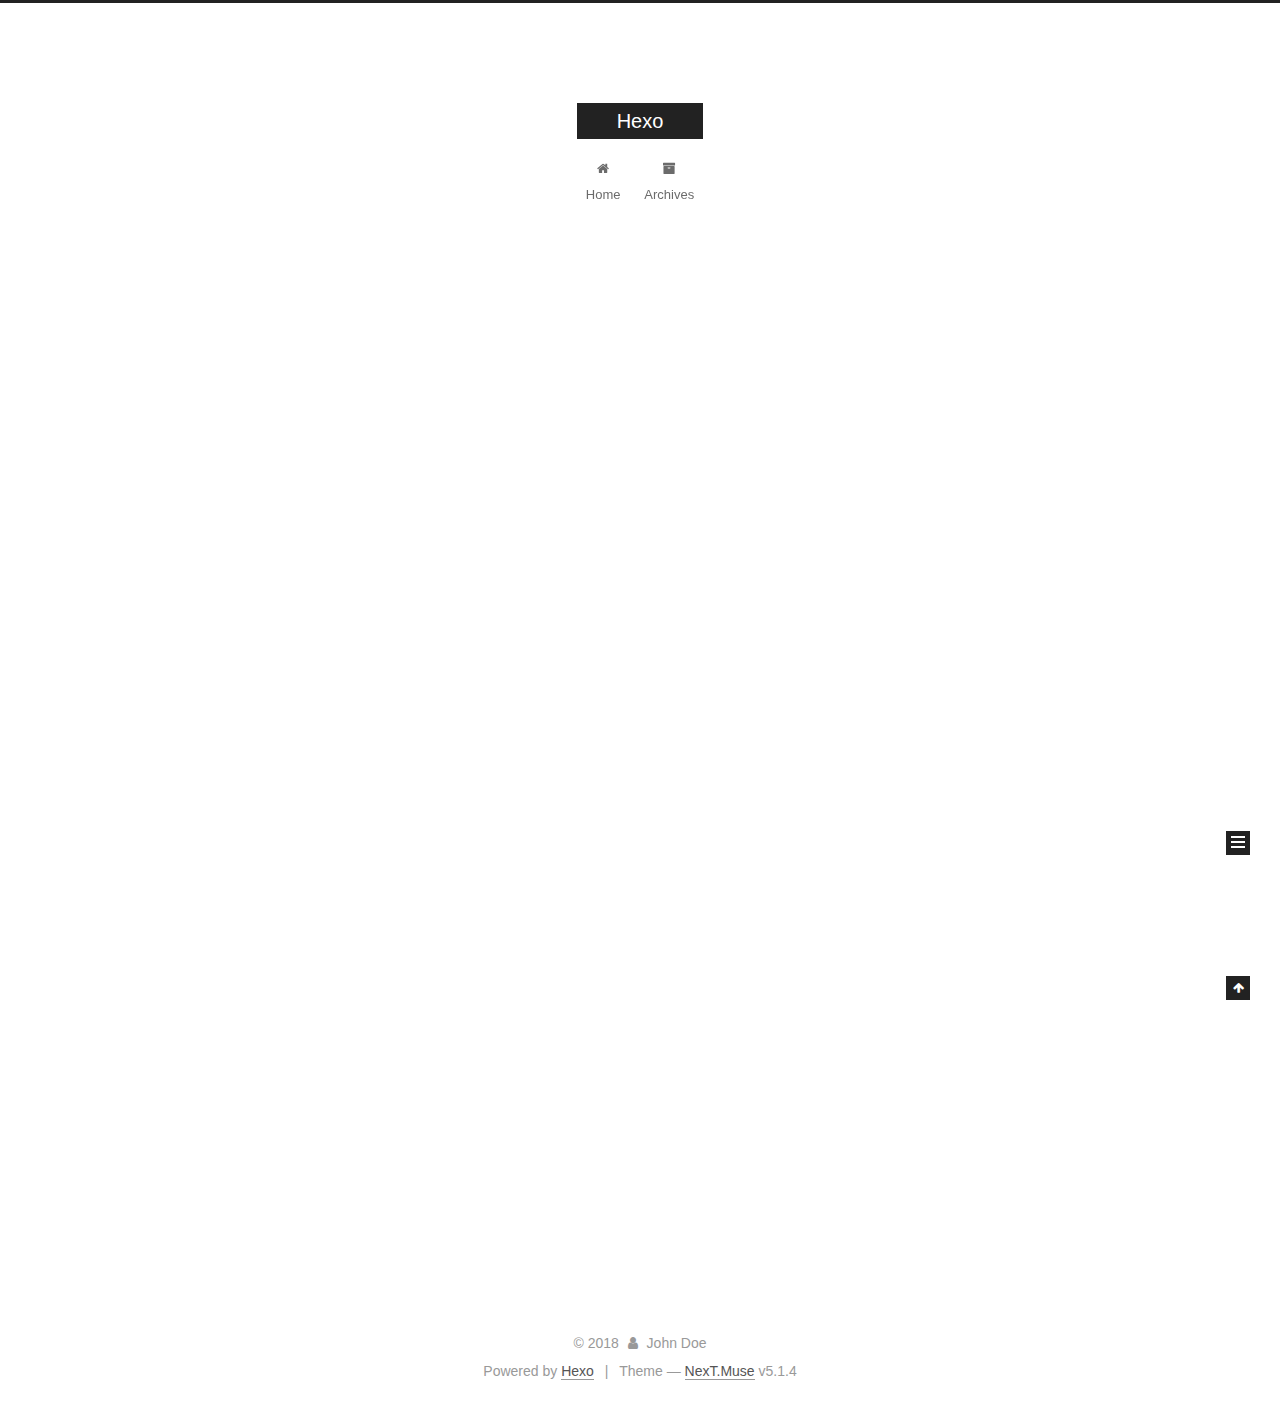
==== index.html @ d5586624 "Site updated: 2018-04-22 22:38:46" ====
<!DOCTYPE html>



  


<html class="theme-next muse use-motion" lang="">
<head>
  <meta charset="UTF-8"/>
<meta http-equiv="X-UA-Compatible" content="IE=edge" />
<meta name="viewport" content="width=device-width, initial-scale=1, maximum-scale=1"/>
<meta name="theme-color" content="#222">









<meta http-equiv="Cache-Control" content="no-transform" />
<meta http-equiv="Cache-Control" content="no-siteapp" />
















  
  
  <link href="/lib/fancybox/source/jquery.fancybox.css?v=2.1.5" rel="stylesheet" type="text/css" />







<link href="/lib/font-awesome/css/font-awesome.min.css?v=4.6.2" rel="stylesheet" type="text/css" />

<link href="/css/main.css?v=5.1.4" rel="stylesheet" type="text/css" />


  <link rel="apple-touch-icon" sizes="180x180" href="/images/apple-touch-icon-next.png?v=5.1.4">


  <link rel="icon" type="image/png" sizes="32x32" href="/images/favicon-32x32-next.png?v=5.1.4">


  <link rel="icon" type="image/png" sizes="16x16" href="/images/favicon-16x16-next.png?v=5.1.4">


  <link rel="mask-icon" href="/images/logo.svg?v=5.1.4" color="#222">





  <meta name="keywords" content="Hexo, NexT" />










<meta property="og:type" content="website">
<meta property="og:title" content="Hexo">
<meta property="og:url" content="http://yoursite.com/index.html">
<meta property="og:site_name" content="Hexo">
<meta property="og:locale" content="default">
<meta name="twitter:card" content="summary">
<meta name="twitter:title" content="Hexo">



<script type="text/javascript" id="hexo.configurations">
  var NexT = window.NexT || {};
  var CONFIG = {
    root: '/',
    scheme: 'Muse',
    version: '5.1.4',
    sidebar: {"position":"left","display":"post","offset":12,"b2t":false,"scrollpercent":false,"onmobile":false},
    fancybox: true,
    tabs: true,
    motion: {"enable":true,"async":false,"transition":{"post_block":"fadeIn","post_header":"slideDownIn","post_body":"slideDownIn","coll_header":"slideLeftIn","sidebar":"slideUpIn"}},
    duoshuo: {
      userId: '0',
      author: 'Author'
    },
    algolia: {
      applicationID: '',
      apiKey: '',
      indexName: '',
      hits: {"per_page":10},
      labels: {"input_placeholder":"Search for Posts","hits_empty":"We didn't find any results for the search: ${query}","hits_stats":"${hits} results found in ${time} ms"}
    }
  };
</script>



  <link rel="canonical" href="http://yoursite.com/"/>





  <title>Hexo</title>
  








</head>

<body itemscope itemtype="http://schema.org/WebPage" lang="default">

  
  
    
  

  <div class="container sidebar-position-left 
  page-home">
    <div class="headband"></div>

    <header id="header" class="header" itemscope itemtype="http://schema.org/WPHeader">
      <div class="header-inner"><div class="site-brand-wrapper">
  <div class="site-meta ">
    

    <div class="custom-logo-site-title">
      <a href="/"  class="brand" rel="start">
        <span class="logo-line-before"><i></i></span>
        <span class="site-title">Hexo</span>
        <span class="logo-line-after"><i></i></span>
      </a>
    </div>
      
        <p class="site-subtitle"></p>
      
  </div>

  <div class="site-nav-toggle">
    <button>
      <span class="btn-bar"></span>
      <span class="btn-bar"></span>
      <span class="btn-bar"></span>
    </button>
  </div>
</div>

<nav class="site-nav">
  

  
    <ul id="menu" class="menu">
      
        
        <li class="menu-item menu-item-home">
          <a href="/" rel="section">
            
              <i class="menu-item-icon fa fa-fw fa-home"></i> <br />
            
            Home
          </a>
        </li>
      
        
        <li class="menu-item menu-item-archives">
          <a href="/archives/" rel="section">
            
              <i class="menu-item-icon fa fa-fw fa-archive"></i> <br />
            
            Archives
          </a>
        </li>
      

      
    </ul>
  

  
</nav>



 </div>
    </header>

    <main id="main" class="main">
      <div class="main-inner">
        <div class="content-wrap">
          <div id="content" class="content">
            
  <section id="posts" class="posts-expand">
    
      

  

  
  
  

  <article class="post post-type-normal" itemscope itemtype="http://schema.org/Article">
  
  
  
  <div class="post-block">
    <link itemprop="mainEntityOfPage" href="http://yoursite.com/2018/04/22/hello-world/">

    <span hidden itemprop="author" itemscope itemtype="http://schema.org/Person">
      <meta itemprop="name" content="John Doe">
      <meta itemprop="description" content="">
      <meta itemprop="image" content="/images/avatar.gif">
    </span>

    <span hidden itemprop="publisher" itemscope itemtype="http://schema.org/Organization">
      <meta itemprop="name" content="Hexo">
    </span>

    
      <header class="post-header">

        
        
          <h1 class="post-title" itemprop="name headline">
                
                <a class="post-title-link" href="/2018/04/22/hello-world/" itemprop="url">Hello World</a></h1>
        

        <div class="post-meta">
          <span class="post-time">
            
              <span class="post-meta-item-icon">
                <i class="fa fa-calendar-o"></i>
              </span>
              
                <span class="post-meta-item-text">Posted on</span>
              
              <time title="Post created" itemprop="dateCreated datePublished" datetime="2018-04-22T21:38:58+08:00">
                2018-04-22
              </time>
            

            

            
          </span>

          

          
            
          

          
          

          

          

          

        </div>
      </header>
    

    
    
    
    <div class="post-body" itemprop="articleBody">

      
      

      
        
          
            <p>Welcome to <a href="https://hexo.io/" target="_blank" rel="noopener">Hexo</a>! This is your very first post. Check <a href="https://hexo.io/docs/" target="_blank" rel="noopener">documentation</a> for more info. If you get any problems when using Hexo, you can find the answer in <a href="https://hexo.io/docs/troubleshooting.html" target="_blank" rel="noopener">troubleshooting</a> or you can ask me on <a href="https://github.com/hexojs/hexo/issues" target="_blank" rel="noopener">GitHub</a>.</p>
<h2 id="Quick-Start"><a href="#Quick-Start" class="headerlink" title="Quick Start"></a>Quick Start</h2><h3 id="Create-a-new-post"><a href="#Create-a-new-post" class="headerlink" title="Create a new post"></a>Create a new post</h3><figure class="highlight bash"><table><tr><td class="gutter"><pre><span class="line">1</span><br></pre></td><td class="code"><pre><span class="line">$ hexo new <span class="string">"My New Post"</span></span><br></pre></td></tr></table></figure>
<p>More info: <a href="https://hexo.io/docs/writing.html" target="_blank" rel="noopener">Writing</a></p>
<h3 id="Run-server"><a href="#Run-server" class="headerlink" title="Run server"></a>Run server</h3><figure class="highlight bash"><table><tr><td class="gutter"><pre><span class="line">1</span><br></pre></td><td class="code"><pre><span class="line">$ hexo server</span><br></pre></td></tr></table></figure>
<p>More info: <a href="https://hexo.io/docs/server.html" target="_blank" rel="noopener">Server</a></p>
<h3 id="Generate-static-files"><a href="#Generate-static-files" class="headerlink" title="Generate static files"></a>Generate static files</h3><figure class="highlight bash"><table><tr><td class="gutter"><pre><span class="line">1</span><br></pre></td><td class="code"><pre><span class="line">$ hexo generate</span><br></pre></td></tr></table></figure>
<p>More info: <a href="https://hexo.io/docs/generating.html" target="_blank" rel="noopener">Generating</a></p>
<h3 id="Deploy-to-remote-sites"><a href="#Deploy-to-remote-sites" class="headerlink" title="Deploy to remote sites"></a>Deploy to remote sites</h3><figure class="highlight bash"><table><tr><td class="gutter"><pre><span class="line">1</span><br></pre></td><td class="code"><pre><span class="line">$ hexo deploy</span><br></pre></td></tr></table></figure>
<p>More info: <a href="https://hexo.io/docs/deployment.html" target="_blank" rel="noopener">Deployment</a></p>

          
        
      
    </div>
    
    
    

    

    

    

    <footer class="post-footer">
      

      

      

      
      
        <div class="post-eof"></div>
      
    </footer>
  </div>
  
  
  
  </article>


    
  </section>

  


          </div>
          


          

        </div>
        
          
  
  <div class="sidebar-toggle">
    <div class="sidebar-toggle-line-wrap">
      <span class="sidebar-toggle-line sidebar-toggle-line-first"></span>
      <span class="sidebar-toggle-line sidebar-toggle-line-middle"></span>
      <span class="sidebar-toggle-line sidebar-toggle-line-last"></span>
    </div>
  </div>

  <aside id="sidebar" class="sidebar">
    
    <div class="sidebar-inner">

      

      

      <section class="site-overview-wrap sidebar-panel sidebar-panel-active">
        <div class="site-overview">
          <div class="site-author motion-element" itemprop="author" itemscope itemtype="http://schema.org/Person">
            
              <p class="site-author-name" itemprop="name">John Doe</p>
              <p class="site-description motion-element" itemprop="description"></p>
          </div>

          <nav class="site-state motion-element">

            
              <div class="site-state-item site-state-posts">
              
                <a href="/archives/">
              
                  <span class="site-state-item-count">1</span>
                  <span class="site-state-item-name">posts</span>
                </a>
              </div>
            

            

            

          </nav>

          

          

          
          

          
          

          

        </div>
      </section>

      

      

    </div>
  </aside>


        
      </div>
    </main>

    <footer id="footer" class="footer">
      <div class="footer-inner">
        <div class="copyright">&copy; <span itemprop="copyrightYear">2018</span>
  <span class="with-love">
    <i class="fa fa-user"></i>
  </span>
  <span class="author" itemprop="copyrightHolder">John Doe</span>

  
</div>


  <div class="powered-by">Powered by <a class="theme-link" target="_blank" href="https://hexo.io">Hexo</a></div>



  <span class="post-meta-divider">|</span>



  <div class="theme-info">Theme &mdash; <a class="theme-link" target="_blank" href="https://github.com/iissnan/hexo-theme-next">NexT.Muse</a> v5.1.4</div>




        







        
      </div>
    </footer>

    
      <div class="back-to-top">
        <i class="fa fa-arrow-up"></i>
        
      </div>
    

    

  </div>

  

<script type="text/javascript">
  if (Object.prototype.toString.call(window.Promise) !== '[object Function]') {
    window.Promise = null;
  }
</script>









  












  
  
    <script type="text/javascript" src="/lib/jquery/index.js?v=2.1.3"></script>
  

  
  
    <script type="text/javascript" src="/lib/fastclick/lib/fastclick.min.js?v=1.0.6"></script>
  

  
  
    <script type="text/javascript" src="/lib/jquery_lazyload/jquery.lazyload.js?v=1.9.7"></script>
  

  
  
    <script type="text/javascript" src="/lib/velocity/velocity.min.js?v=1.2.1"></script>
  

  
  
    <script type="text/javascript" src="/lib/velocity/velocity.ui.min.js?v=1.2.1"></script>
  

  
  
    <script type="text/javascript" src="/lib/fancybox/source/jquery.fancybox.pack.js?v=2.1.5"></script>
  


  


  <script type="text/javascript" src="/js/src/utils.js?v=5.1.4"></script>

  <script type="text/javascript" src="/js/src/motion.js?v=5.1.4"></script>



  
  

  

  


  <script type="text/javascript" src="/js/src/bootstrap.js?v=5.1.4"></script>



  


  




	





  





  












  





  

  

  

  
  

  

  

  

</body>
</html>
---- css/main.css ----
/* normalize.css v3.0.2 | MIT License | git.io/normalize */
html {
  font-family: sans-serif; /* 1 */
  -ms-text-size-adjust: 100%; /* 2 */
  -webkit-text-size-adjust: 100%; /* 2 */
}
body {
  margin: 0;
}
article,
aside,
details,
figcaption,
figure,
footer,
header,
hgroup,
main,
menu,
nav,
section,
summary {
  display: block;
}
audio,
canvas,
progress,
video {
  display: inline-block; /* 1 */
  vertical-align: baseline; /* 2 */
}
audio:not([controls]) {
  display: none;
  height: 0;
}
[hidden],
template {
  display: none;
}
a {
  background-color: transparent;
}
a:active,
a:hover {
  outline: 0;
}
abbr[title] {
  border-bottom: 1px dotted;
}
b,
strong {
  font-weight: bold;
}
dfn {
  font-style: italic;
}
h1 {
  font-size: 2em;
  margin: 0.67em 0;
}
mark {
  background: #ff0;
  color: #000;
}
small {
  font-size: 80%;
}
sub,
sup {
  font-size: 75%;
  line-height: 0;
  position: relative;
  vertical-align: baseline;
}
sup {
  top: -0.5em;
}
sub {
  bottom: -0.25em;
}
img {
  border: 0;
}
svg:not(:root) {
  overflow: hidden;
}
figure {
  margin: 1em 40px;
}
hr {
  -moz-box-sizing: content-box;
  box-sizing: content-box;
  height: 0;
}
pre {
  overflow: auto;
}
code,
kbd,
pre,
samp {
  font-family: monospace, monospace;
  font-size: 1em;
}
button,
input,
optgroup,
select,
textarea {
  color: inherit; /* 1 */
  font: inherit; /* 2 */
  margin: 0; /* 3 */
}
button {
  overflow: visible;
}
button,
select {
  text-transform: none;
}
button,
html input[type="button"],
input[type="reset"],
input[type="submit"] {
  -webkit-appearance: button; /* 2 */
  cursor: pointer; /* 3 */
}
button[disabled],
html input[disabled] {
  cursor: default;
}
button::-moz-focus-inner,
input::-moz-focus-inner {
  border: 0;
  padding: 0;
}
input {
  line-height: normal;
}
input[type="checkbox"],
input[type="radio"] {
  box-sizing: border-box; /* 1 */
  padding: 0; /* 2 */
}
input[type="number"]::-webkit-inner-spin-button,
input[type="number"]::-webkit-outer-spin-button {
  height: auto;
}
input[type="search"] {
  -webkit-appearance: textfield; /* 1 */
  -moz-box-sizing: content-box;
  -webkit-box-sizing: content-box; /* 2 */
  box-sizing: content-box;
}
input[type="search"]::-webkit-search-cancel-button,
input[type="search"]::-webkit-search-decoration {
  -webkit-appearance: none;
}
fieldset {
  border: 1px solid #c0c0c0;
  margin: 0 2px;
  padding: 0.35em 0.625em 0.75em;
}
legend {
  border: 0; /* 1 */
  padding: 0; /* 2 */
}
textarea {
  overflow: auto;
}
optgroup {
  font-weight: bold;
}
table {
  border-collapse: collapse;
  border-spacing: 0;
}
td,
th {
  padding: 0;
}
::selection {
  background: #262a30;
  color: #fff;
}
body {
  position: relative;
  font-family: 'Lato', "PingFang SC", "Microsoft YaHei", sans-serif;
  font-size: 14px;
  line-height: 2;
  color: #555;
  background: #fff;
}
@media (max-width: 767px) {
  body {
    padding-right: 0 !important;
  }
}
@media (min-width: 768px) and (max-width: 991px) {
  body {
    padding-right: 0 !important;
  }
}
@media (min-width: 1600px) {
  body {
    font-size: 16px;
  }
}
h1,
h2,
h3,
h4,
h5,
h6 {
  margin: 0;
  padding: 0;
  font-weight: bold;
  line-height: 1.5;
  font-family: 'Lato', "PingFang SC", "Microsoft YaHei", sans-serif;
}
h2,
h3,
h4,
h5,
h6 {
  margin: 20px 0 15px;
}
h1 {
  font-size: 22px;
}
@media (max-width: 767px) {
  h1 {
    font-size: 18px;
  }
}
h2 {
  font-size: 20px;
}
@media (max-width: 767px) {
  h2 {
    font-size: 16px;
  }
}
h3 {
  font-size: 18px;
}
@media (max-width: 767px) {
  h3 {
    font-size: 14px;
  }
}
h4 {
  font-size: 16px;
}
@media (max-width: 767px) {
  h4 {
    font-size: 12px;
  }
}
h5 {
  font-size: 14px;
}
@media (max-width: 767px) {
  h5 {
    font-size: 10px;
  }
}
h6 {
  font-size: 12px;
}
@media (max-width: 767px) {
  h6 {
    font-size: 8px;
  }
}
p {
  margin: 0 0 20px 0;
}
a {
  color: #555;
  text-decoration: none;
  outline: none;
  border-bottom: 1px solid #999;
  word-wrap: break-word;
}
a:hover {
  color: #222;
  border-bottom-color: #222;
}
blockquote {
  margin: 0;
  padding: 0;
}
img {
  display: block;
  margin: auto;
  max-width: 100%;
  height: auto;
}
hr {
  margin: 40px 0;
  height: 3px;
  border: none;
  background-color: #ddd;
  background-image: repeating-linear-gradient(-45deg, #fff, #fff 4px, transparent 4px, transparent 8px);
}
blockquote {
  padding: 0 15px;
  color: #666;
  border-left: 4px solid #ddd;
}
blockquote cite::before {
  content: "-";
  padding: 0 5px;
}
dt {
  font-weight: 700;
}
dd {
  margin: 0;
  padding: 0;
}
kbd {
  border: 1px solid #ccc;
  border-radius: 0.2em;
  box-shadow: 0.1em 0.1em 0.2em rgba(0,0,0,0.1);
  background-color: #f9f9f9;
  font-family: inherit;
  background-image: -webkit-linear-gradient(top, #eee, #fff, #eee);
  padding: 0.1em 0.3em;
  white-space: nowrap;
}
.text-left {
  text-align: left;
}
.text-center {
  text-align: center;
}
.text-right {
  text-align: right;
}
.text-justify {
  text-align: justify;
}
.text-nowrap {
  white-space: nowrap;
}
.text-lowercase {
  text-transform: lowercase;
}
.text-uppercase {
  text-transform: uppercase;
}
.text-capitalize {
  text-transform: capitalize;
}
.center-block {
  display: block;
  margin-left: auto;
  margin-right: auto;
}
.clearfix:before,
.clearfix:after {
  content: " ";
  display: table;
}
.clearfix:after {
  clear: both;
}
.pullquote {
  width: 45%;
}
.pullquote.left {
  float: left;
  margin-left: 5px;
  margin-right: 10px;
}
.pullquote.right {
  float: right;
  margin-left: 10px;
  margin-right: 5px;
}
.affix.affix.affix {
  position: fixed;
}
.translation {
  margin-top: -20px;
  font-size: 14px;
  color: #999;
}
.scrollbar-measure {
  width: 100px;
  height: 100px;
  overflow: scroll;
  position: absolute;
  top: -9999px;
}
.use-motion .motion-element {
  opacity: 0;
}
table {
  margin: 20px 0;
  width: 100%;
  border-collapse: collapse;
  border-spacing: 0;
  border: 1px solid #ddd;
  font-size: 14px;
  table-layout: fixed;
  word-wrap: break-all;
}
table>tbody>tr:nth-of-type(odd) {
  background-color: #f9f9f9;
}
table>tbody>tr:hover {
  background-color: #f5f5f5;
}
caption,
th,
td {
  padding: 8px;
  text-align: left;
  vertical-align: middle;
  font-weight: normal;
}
th,
td {
  border-bottom: 3px solid #ddd;
  border-right: 1px solid #eee;
}
th {
  padding-bottom: 10px;
  font-weight: 700;
}
td {
  border-bottom-width: 1px;
}
html,
body {
  height: 100%;
}
.container {
  position: relative;
  min-height: 100%;
}
.header-inner {
  margin: 0 auto;
  padding: 100px 0 70px;
  width: 700px;
}
@media (min-width: 1600px) {
  .container .header-inner {
    width: 900px;
  }
}
.main {
  padding-bottom: 150px;
}
.main-inner {
  margin: 0 auto;
  width: 700px;
}
@media (min-width: 1600px) {
  .container .main-inner {
    width: 900px;
  }
}
.footer {
  position: absolute;
  left: 0;
  bottom: 0;
  width: 100%;
  min-height: 50px;
}
.footer-inner {
  box-sizing: border-box;
  margin: 20px auto;
  width: 700px;
}
@media (min-width: 1600px) {
  .container .footer-inner {
    width: 900px;
  }
}
pre,
.highlight {
  overflow: auto;
  margin: 20px 0;
  padding: 0;
  font-size: 13px;
  color: #4d4d4c;
  background: #f7f7f7;
  line-height: 1.6;
}
pre,
code {
  font-family: consolas, Menlo, "PingFang SC", "Microsoft YaHei", monospace;
}
code {
  padding: 2px 4px;
  word-wrap: break-word;
  color: #555;
  background: #eee;
  border-radius: 3px;
  font-size: 13px;
}
pre {
  padding: 10px;
}
pre code {
  padding: 0;
  color: #4d4d4c;
  background: none;
  text-shadow: none;
}
.highlight {
  border-radius: 1px;
}
.highlight pre {
  border: none;
  margin: 0;
  padding: 10px 0;
}
.highlight table {
  margin: 0;
  width: auto;
  border: none;
}
.highlight td {
  border: none;
  padding: 0;
}
.highlight figcaption {
  font-size: 1em;
  color: #4d4d4c;
  line-height: 1em;
  margin-bottom: 1em;
}
.highlight figcaption:before,
.highlight figcaption:after {
  content: " ";
  display: table;
}
.highlight figcaption:after {
  clear: both;
}
.highlight figcaption a {
  float: right;
  color: #4d4d4c;
}
.highlight figcaption a:hover {
  border-bottom-color: #4d4d4c;
}
.highlight .gutter pre {
  padding-left: 10px;
  padding-right: 10px;
  color: #869194;
  text-align: right;
  background-color: #eff2f3;
}
.highlight .code pre {
  width: 100%;
  padding-left: 10px;
  padding-right: 10px;
  background-color: #f7f7f7;
}
.highlight .line {
  height: 20px;
}
.gutter {
  -webkit-user-select: none;
  -moz-user-select: none;
  -ms-user-select: none;
  user-select: none;
}
.gist table {
  width: auto;
}
.gist table td {
  border: none;
}
pre .deletion {
  background: #fdd;
}
pre .addition {
  background: #dfd;
}
pre .meta {
  color: #8959a8;
}
pre .comment {
  color: #8e908c;
}
pre .variable,
pre .attribute,
pre .tag,
pre .regexp,
pre .ruby .constant,
pre .xml .tag .title,
pre .xml .pi,
pre .xml .doctype,
pre .html .doctype,
pre .css .id,
pre .css .class,
pre .css .pseudo {
  color: #c82829;
}
pre .number,
pre .preprocessor,
pre .built_in,
pre .literal,
pre .params,
pre .constant,
pre .command {
  color: #f5871f;
}
pre .ruby .class .title,
pre .css .rules .attribute,
pre .string,
pre .value,
pre .inheritance,
pre .header,
pre .ruby .symbol,
pre .xml .cdata,
pre .special,
pre .number,
pre .formula {
  color: #718c00;
}
pre .title,
pre .css .hexcolor {
  color: #3e999f;
}
pre .function,
pre .python .decorator,
pre .python .title,
pre .ruby .function .title,
pre .ruby .title .keyword,
pre .perl .sub,
pre .javascript .title,
pre .coffeescript .title {
  color: #4271ae;
}
pre .keyword,
pre .javascript .function {
  color: #8959a8;
}
.full-image.full-image.full-image.full-image {
  border: none;
  max-width: 100%;
  width: auto;
  margin: 20px auto 25px;
}
@media (min-width: 992px) {
  .full-image.full-image.full-image.full-image {
    max-width: none;
    width: 110%;
    margin: 25px -5%;
  }
}
.blockquote-center,
.page-home .post-type-quote blockquote,
.page-post-detail .post-type-quote blockquote {
  position: relative;
  margin: 40px 0;
  padding: 0;
  border-left: none;
  text-align: center;
}
.blockquote-center::before,
.page-home .post-type-quote blockquote::before,
.page-post-detail .post-type-quote blockquote::before,
.blockquote-center::after,
.page-home .post-type-quote blockquote::after,
.page-post-detail .post-type-quote blockquote::after {
  position: absolute;
  content: ' ';
  display: block;
  width: 100%;
  height: 24px;
  opacity: 0.2;
  background-repeat: no-repeat;
  background-position: 0 -6px;
  background-size: 22px 22px;
}
.blockquote-center::before,
.page-home .post-type-quote blockquote::before,
.page-post-detail .post-type-quote blockquote::before {
  top: -20px;
  background-image: url("../images/quote-l.svg");
  border-top: 1px solid #ccc;
}
.blockquote-center::after,
.page-home .post-type-quote blockquote::after,
.page-post-detail .post-type-quote blockquote::after {
  bottom: -20px;
  background-image: url("../images/quote-r.svg");
  border-bottom: 1px solid #ccc;
  background-position: 100% 8px;
}
.blockquote-center p,
.page-home .post-type-quote blockquote p,
.page-post-detail .post-type-quote blockquote p,
.blockquote-center div,
.page-home .post-type-quote blockquote div,
.page-post-detail .post-type-quote blockquote div {
  text-align: center;
}
.post .post-body .group-picture img {
  box-sizing: border-box;
  padding: 0 3px;
  border: none;
}
.post .group-picture-row {
  overflow: hidden;
  margin-top: 6px;
}
.post .group-picture-row:first-child {
  margin-top: 0;
}
.post .group-picture-column {
  float: left;
}
.page-post-detail .post-body .group-picture-column {
  float: none;
  margin-top: 10px;
  width: auto !important;
}
.page-post-detail .post-body .group-picture-column img {
  margin: 0 auto;
}
.page-archive .group-picture-container {
  overflow: hidden;
}
.page-archive .group-picture-row {
  float: left;
}
.page-archive .group-picture-row:first-child {
  margin-top: 6px;
}
.page-archive .group-picture-column {
  max-width: 150px;
  max-height: 150px;
}
.post-body .note {
  position: relative;
  padding: 15px;
  margin-bottom: 20px;
  border: 1px solid #eee;
  border-left-width: 5px;
  border-radius: 3px;
}
.post-body .note h2,
.post-body .note h3,
.post-body .note h4,
.post-body .note h5,
.post-body .note h6 {
  margin-top: 0;
  margin-bottom: 0;
  border-bottom: initial;
  padding-top: 0 !important;
}
.post-body .note p:first-child,
.post-body .note ul:first-child,
.post-body .note ol:first-child,
.post-body .note table:first-child,
.post-body .note pre:first-child,
.post-body .note blockquote:first-child {
  margin-top: 0;
}
.post-body .note p:last-child,
.post-body .note ul:last-child,
.post-body .note ol:last-child,
.post-body .note table:last-child,
.post-body .note pre:last-child,
.post-body .note blockquote:last-child {
  margin-bottom: 0;
}
.post-body .note.default {
  border-left-color: #777;
}
.post-body .note.default h2,
.post-body .note.default h3,
.post-body .note.default h4,
.post-body .note.default h5,
.post-body .note.default h6 {
  color: #777;
}
.post-body .note.primary {
  border-left-color: #6f42c1;
}
.post-body .note.primary h2,
.post-body .note.primary h3,
.post-body .note.primary h4,
.post-body .note.primary h5,
.post-body .note.primary h6 {
  color: #6f42c1;
}
.post-body .note.info {
  border-left-color: #428bca;
}
.post-body .note.info h2,
.post-body .note.info h3,
.post-body .note.info h4,
.post-body .note.info h5,
.post-body .note.info h6 {
  color: #428bca;
}
.post-body .note.success {
  border-left-color: #5cb85c;
}
.post-body .note.success h2,
.post-body .note.success h3,
.post-body .note.success h4,
.post-body .note.success h5,
.post-body .note.success h6 {
  color: #5cb85c;
}
.post-body .note.warning {
  border-left-color: #f0ad4e;
}
.post-body .note.warning h2,
.post-body .note.warning h3,
.post-body .note.warning h4,
.post-body .note.warning h5,
.post-body .note.warning h6 {
  color: #f0ad4e;
}
.post-body .note.danger {
  border-left-color: #d9534f;
}
.post-body .note.danger h2,
.post-body .note.danger h3,
.post-body .note.danger h4,
.post-body .note.danger h5,
.post-body .note.danger h6 {
  color: #d9534f;
}
.post-body .label {
  display: inline;
  padding: 0 2px;
  white-space: nowrap;
}
.post-body .label.default {
  background-color: #f0f0f0;
}
.post-body .label.primary {
  background-color: #efe6f7;
}
.post-body .label.info {
  background-color: #e5f2f8;
}
.post-body .label.success {
  background-color: #e7f4e9;
}
.post-body .label.warning {
  background-color: #fcf6e1;
}
.post-body .label.danger {
  background-color: #fae8eb;
}
.post-body .tabs {
  position: relative;
  display: block;
  margin-bottom: 20px;
  padding-top: 10px;
}
.post-body .tabs ul.nav-tabs {
  margin: 0;
  padding: 0;
  display: flex;
  margin-bottom: -1px;
}
@media (max-width: 413px) {
  .post-body .tabs ul.nav-tabs {
    display: block;
    margin-bottom: 5px;
  }
}
.post-body .tabs ul.nav-tabs li.tab {
  list-style-type: none !important;
  margin: 0 0.25em 0 0;
  border-top: 3px solid transparent;
  border-left: 1px solid transparent;
  border-right: 1px solid transparent;
}
@media (max-width: 413px) {
  .post-body .tabs ul.nav-tabs li.tab {
    margin: initial;
    border-top: 1px solid transparent;
    border-left: 3px solid transparent;
    border-right: 1px solid transparent;
    border-bottom: 1px solid transparent;
  }
}
.post-body .tabs ul.nav-tabs li.tab a {
  outline: 0;
  border-bottom: initial;
  display: block;
  line-height: 1.8em;
  padding: 0.25em 0.75em;
  transition-duration: 0.2s;
  transition-timing-function: ease-out;
  transition-delay: 0s;
}
.post-body .tabs ul.nav-tabs li.tab a i {
  width: 1.285714285714286em;
}
.post-body .tabs ul.nav-tabs li.tab.active {
  border-top: 3px solid #fc6423;
  border-left: 1px solid #ddd;
  border-right: 1px solid #ddd;
  background-color: #fff;
}
@media (max-width: 413px) {
  .post-body .tabs ul.nav-tabs li.tab.active {
    border-top: 1px solid #ddd;
    border-left: 3px solid #fc6423;
    border-right: 1px solid #ddd;
    border-bottom: 1px solid #ddd;
  }
}
.post-body .tabs ul.nav-tabs li.tab.active a {
  cursor: default;
  color: #555;
}
.post-body .tabs .tab-content {
  background-color: #fff;
}
.post-body .tabs .tab-content .tab-pane {
  border: 1px solid #ddd;
  padding: 20px 20px 0 20px;
}
.post-body .tabs .tab-content .tab-pane:not(.active) {
  display: none !important;
}
.post-body .tabs .tab-content .tab-pane.active {
  display: block !important;
}
.btn {
  display: inline-block;
  padding: 0 20px;
  font-size: 14px;
  color: #fff;
  background: #222;
  border: 2px solid #222;
  text-decoration: none;
  border-radius: 0;
  transition-property: background-color;
  transition-duration: 0.2s;
  transition-timing-function: ease-in-out;
  transition-delay: 0s;
  line-height: 2;
}
.btn:hover {
  border-color: #222;
  color: #222;
  background: #fff;
}
.btn +.btn {
  margin: 0 0 8px 8px;
}
.btn .fa-fw {
  width: 1.285714285714286em;
  text-align: left;
}
.btn-bar {
  display: block;
  width: 22px;
  height: 2px;
  background: #555;
  border-radius: 1px;
}
.btn-bar+.btn-bar {
  margin-top: 4px;
}
.pagination {
  margin: 120px 0 40px;
  text-align: center;
  border-top: 1px solid #eee;
}
.page-number-basic,
.pagination .prev,
.pagination .next,
.pagination .page-number,
.pagination .space {
  display: inline-block;
  position: relative;
  top: -1px;
  margin: 0 10px;
  padding: 0 11px;
}
@media (max-width: 767px) {
  .page-number-basic,
  .pagination .prev,
  .pagination .next,
  .pagination .page-number,
  .pagination .space {
    margin: 0 5px;
  }
}
.pagination .prev,
.pagination .next,
.pagination .page-number {
  border-bottom: 0;
  border-top: 1px solid #eee;
  transition-property: border-color;
  transition-duration: 0.2s;
  transition-timing-function: ease-in-out;
  transition-delay: 0s;
}
.pagination .prev:hover,
.pagination .next:hover,
.pagination .page-number:hover {
  border-top-color: #222;
}
.pagination .space {
  padding: 0;
  margin: 0;
}
.pagination .prev {
  margin-left: 0;
}
.pagination .next {
  margin-right: 0;
}
.pagination .page-number.current {
  color: #fff;
  background: #ccc;
  border-top-color: #ccc;
}
@media (max-width: 767px) {
  .pagination {
    border-top: none;
  }
  .pagination .prev,
  .pagination .next,
  .pagination .page-number {
    margin-bottom: 10px;
    border-top: 0;
    border-bottom: 1px solid #eee;
    padding: 0 10px;
  }
  .pagination .prev:hover,
  .pagination .next:hover,
  .pagination .page-number:hover {
    border-bottom-color: #222;
  }
}
.comments {
  margin: 60px 20px 0;
}
.tag-cloud {
  text-align: center;
}
.tag-cloud a {
  display: inline-block;
  margin: 10px;
}
.back-to-top {
  box-sizing: border-box;
  position: fixed;
  bottom: -100px;
  right: 30px;
  z-index: 1050;
  padding: 0 6px;
  width: 24px;
  background: #222;
  font-size: 12px;
  opacity: 1;
  color: #fff;
  cursor: pointer;
  text-align: center;
  -webkit-transform: translateZ(0);
  transition-property: bottom;
  transition-duration: 0.2s;
  transition-timing-function: ease-in-out;
  transition-delay: 0s;
}
@media (min-width: 768px) and (max-width: 991px) {
  .back-to-top {
    display: none !important;
  }
}
@media (max-width: 767px) {
  .back-to-top {
    display: none !important;
  }
}
.back-to-top.back-to-top-on {
  bottom: 19px;
}
.header {
  background: transparent;
}
.header-inner {
  position: relative;
}
.headband {
  height: 3px;
  background: #222;
}
.site-meta {
  margin: 0;
  text-align: center;
}
@media (max-width: 767px) {
  .site-meta {
    text-align: center;
  }
}
.brand {
  position: relative;
  display: inline-block;
  padding: 0 40px;
  color: #fff;
  background: #222;
  border-bottom: none;
}
.brand:hover {
  color: #fff;
}
.logo {
  display: inline-block;
  margin-right: 5px;
  line-height: 36px;
  vertical-align: top;
}
.site-title {
  display: inline-block;
  vertical-align: top;
  line-height: 36px;
  font-size: 20px;
  font-weight: normal;
  font-family: 'Lato', "PingFang SC", "Microsoft YaHei", sans-serif;
}
.site-subtitle {
  margin-top: 10px;
  font-size: 13px;
  color: #999;
}
.use-motion .brand {
  opacity: 0;
}
.use-motion .logo,
.use-motion .site-title,
.use-motion .site-subtitle {
  opacity: 0;
  position: relative;
  top: -10px;
}
.site-nav-toggle {
  display: none;
  position: absolute;
  top: 10px;
  left: 10px;
}
@media (max-width: 767px) {
  .site-nav-toggle {
    display: block;
  }
}
.site-nav-toggle button {
  margin-top: 2px;
  padding: 9px 10px;
  background: transparent;
  border: none;
}
@media (max-width: 767px) {
  .site-nav {
    display: none;
    margin: 0 -10px;
    padding: 0 10px;
    clear: both;
    border-top: 1px solid #ddd;
  }
}
@media (min-width: 768px) and (max-width: 991px) {
  .site-nav {
    display: block !important;
  }
}
@media (min-width: 992px) {
  .site-nav {
    display: block !important;
  }
}
.menu {
  margin-top: 20px;
  padding-left: 0;
  text-align: center;
}
.menu .menu-item {
  display: inline-block;
  margin: 0 10px;
  list-style: none;
}
@media screen and (max-width: 767px) {
  .menu .menu-item {
    margin-top: 10px;
  }
}
.menu .menu-item a {
  display: block;
  font-size: 13px;
  line-height: inherit;
  border-bottom: 1px solid transparent;
  transition-property: border-color;
  transition-duration: 0.2s;
  transition-timing-function: ease-in-out;
  transition-delay: 0s;
}
.menu .menu-item a:hover {
  border-bottom-color: #222;
}
.menu .menu-item .fa {
  margin-right: 5px;
}
.use-motion .menu-item {
  opacity: 0;
}
.post-body {
  font-family: 'Lato', "PingFang SC", "Microsoft YaHei", sans-serif;
}
@media (max-width: 767px) {
  .post-body {
    word-break: break-word;
  }
}
.post-body .fancybox img {
  display: block !important;
  margin: 0 auto;
  cursor: pointer;
  cursor: zoom-in;
  cursor: -webkit-zoom-in;
}
.post-body .image-caption,
.post-body .figure .caption {
  margin: -20px auto 15px;
  text-align: center;
  font-size: 14px;
  color: #999;
  font-weight: bold;
  line-height: 1;
}
.post-sticky-flag {
  display: inline-block;
  font-size: 16px;
  -ms-transform: rotate(30deg);
  -webkit-transform: rotate(30deg);
  -moz-transform: rotate(30deg);
  -ms-transform: rotate(30deg);
  -o-transform: rotate(30deg);
  transform: rotate(30deg);
}
.use-motion .post-block,
.use-motion .pagination,
.use-motion .comments {
  opacity: 0;
}
.use-motion .post-header {
  opacity: 0;
}
.use-motion .post-body {
  opacity: 0;
}
.use-motion .collection-title {
  opacity: 0;
}
.posts-expand {
  padding-top: 40px;
}
@media (max-width: 767px) {
  .posts-expand {
    margin: 0 20px;
  }
  .post-body pre .gutter pre {
    padding-right: 10px;
  }
  .post-body .highlight {
    margin-left: 0px;
    margin-right: 0px;
    padding: 0;
  }
  .post-body .highlight .gutter pre {
    padding-right: 10px;
  }
}
@media (min-width: 992px) {
  .posts-expand .post-body {
    text-align: justify;
  }
}
.posts-expand .post-body h2,
.posts-expand .post-body h3,
.posts-expand .post-body h4,
.posts-expand .post-body h5,
.posts-expand .post-body h6 {
  padding-top: 10px;
}
.posts-expand .post-body h2 .header-anchor,
.posts-expand .post-body h3 .header-anchor,
.posts-expand .post-body h4 .header-anchor,
.posts-expand .post-body h5 .header-anchor,
.posts-expand .post-body h6 .header-anchor {
  float: right;
  margin-left: 10px;
  color: #ccc;
  border-bottom-style: none;
  visibility: hidden;
}
.posts-expand .post-body h2 .header-anchor:hover,
.posts-expand .post-body h3 .header-anchor:hover,
.posts-expand .post-body h4 .header-anchor:hover,
.posts-expand .post-body h5 .header-anchor:hover,
.posts-expand .post-body h6 .header-anchor:hover {
  color: inherit;
}
.posts-expand .post-body h2:hover .header-anchor,
.posts-expand .post-body h3:hover .header-anchor,
.posts-expand .post-body h4:hover .header-anchor,
.posts-expand .post-body h5:hover .header-anchor,
.posts-expand .post-body h6:hover .header-anchor {
  visibility: visible;
}
.posts-expand .post-body ul li {
  list-style: circle;
}
.posts-expand .post-body img {
  box-sizing: border-box;
  margin: auto;
  padding: 3px;
  border: 1px solid #ddd;
}
.posts-expand .post-body .fancybox img {
  margin: 0 auto 25px;
}
@media (max-width: 767px) {
  .posts-collapse {
    margin: 0 20px;
  }
  .posts-collapse .post-title,
  .posts-collapse .post-meta {
    display: block;
    width: auto;
    text-align: left;
  }
}
.posts-collapse {
  position: relative;
  z-index: 1010;
  margin-left: 55px;
}
.posts-collapse::after {
  content: " ";
  position: absolute;
  top: 20px;
  left: 0;
  margin-left: -2px;
  width: 4px;
  height: 100%;
  background: #f5f5f5;
  z-index: -1;
}
@media (max-width: 767px) {
  .posts-collapse {
    margin: 0 20px;
  }
}
.posts-collapse .collection-title {
  position: relative;
  margin: 60px 0;
}
.posts-collapse .collection-title h1,
.posts-collapse .collection-title h2 {
  margin-left: 20px;
}
.posts-collapse .collection-title small {
  color: #bbb;
  margin-left: 5px;
}
.posts-collapse .collection-title::before {
  content: " ";
  position: absolute;
  left: 0;
  top: 50%;
  margin-left: -4px;
  margin-top: -4px;
  width: 8px;
  height: 8px;
  background: #bbb;
  border-radius: 50%;
}
.posts-collapse .post {
  margin: 30px 0;
}
.posts-collapse .post-header {
  position: relative;
  transition-duration: 0.2s;
  transition-timing-function: ease-in-out;
  transition-delay: 0s;
  transition-property: border;
  border-bottom: 1px dashed #ccc;
}
.posts-collapse .post-header::before {
  content: " ";
  position: absolute;
  left: 0;
  top: 12px;
  width: 6px;
  height: 6px;
  margin-left: -4px;
  background: #bbb;
  border-radius: 50%;
  border: 1px solid #fff;
  transition-duration: 0.2s;
  transition-timing-function: ease-in-out;
  transition-delay: 0s;
  transition-property: background;
}
.posts-collapse .post-header:hover {
  border-bottom-color: #666;
}
.posts-collapse .post-header:hover::before {
  background: #222;
}
.posts-collapse .post-meta {
  position: absolute;
  font-size: 12px;
  left: 20px;
  top: 5px;
}
.posts-collapse .post-comments-count {
  display: none;
}
.posts-collapse .post-title {
  margin-left: 60px;
  font-size: 16px;
  font-weight: normal;
  line-height: inherit;
}
.posts-collapse .post-title::after {
  margin-left: 3px;
  opacity: 0.6;
}
.posts-collapse .post-title a {
  color: #666;
  border-bottom: none;
}
.page-home .post-type-quote .post-header,
.page-post-detail .post-type-quote .post-header,
.page-home .post-type-quote .post-tags,
.page-post-detail .post-type-quote .post-tags {
  display: none;
}
.posts-expand .post-title {
  text-align: center;
  word-break: break-word;
  font-weight: 400;
}
.posts-expand .post-title-link {
  display: inline-block;
  position: relative;
  color: #555;
  border-bottom: none;
  line-height: 1.2;
  vertical-align: top;
}
.posts-expand .post-title-link::before {
  content: "";
  position: absolute;
  width: 100%;
  height: 2px;
  bottom: 0;
  left: 0;
  background-color: #000;
  visibility: hidden;
  -webkit-transform: scaleX(0);
  -moz-transform: scaleX(0);
  -ms-transform: scaleX(0);
  -o-transform: scaleX(0);
  transform: scaleX(0);
  transition-duration: 0.2s;
  transition-timing-function: ease-in-out;
  transition-delay: 0s;
}
.posts-expand .post-title-link:hover::before {
  visibility: visible;
  -webkit-transform: scaleX(1);
  -moz-transform: scaleX(1);
  -ms-transform: scaleX(1);
  -o-transform: scaleX(1);
  transform: scaleX(1);
}
.posts-expand .post-title-link .fa {
  font-size: 16px;
}
.posts-expand .post-meta {
  margin: 3px 0 60px 0;
  color: #999;
  font-family: 'Lato', "PingFang SC", "Microsoft YaHei", sans-serif;
  font-size: 12px;
  text-align: center;
}
.posts-expand .post-meta .post-category-list {
  display: inline-block;
  margin: 0;
  padding: 3px;
}
.posts-expand .post-meta .post-category-list-link {
  color: #999;
}
.posts-expand .post-meta .post-description {
  font-size: 14px;
  margin-top: 2px;
}
.post-meta-divider {
  margin: 0 0.5em;
}
.post-meta-item-icon {
  margin-right: 3px;
}
@media (min-width: 768px) and (max-width: 991px) {
  .post-meta-item-icon {
    display: inline-block;
  }
}
@media (max-width: 767px) {
  .post-meta-item-icon {
    display: inline-block;
  }
}
@media (min-width: 768px) and (max-width: 991px) {
  .post-meta-item-text {
    display: none;
  }
}
@media (max-width: 767px) {
  .post-meta-item-text {
    display: none;
  }
}
@media (max-width: 767px) {
  .posts-expand .post-comments-count {
    display: none;
  }
}
.post-button {
  margin-top: 40px;
}
.posts-expand .post-tags {
  margin-top: 40px;
  text-align: center;
}
.posts-expand .post-tags a {
  display: inline-block;
  margin-right: 10px;
  font-size: 13px;
}
.post-nav {
  display: table;
  margin-top: 15px;
  width: 100%;
  border-top: 1px solid #eee;
}
.post-nav-divider {
  display: table-cell;
  width: 10%;
}
.post-nav-item {
  display: table-cell;
  padding: 10px 0 0 0;
  width: 45%;
  vertical-align: top;
}
.post-nav-item a {
  position: relative;
  display: block;
  line-height: 25px;
  font-size: 14px;
  color: #555;
  border-bottom: none;
}
.post-nav-item a:hover {
  color: #222;
  border-bottom: none;
}
.post-nav-item a:active {
  top: 2px;
}
.post-nav-item .fa {
  position: absolute;
  top: 8px;
  left: 0;
  font-size: 12px;
}
.post-nav-next a {
  padding-left: 15px;
}
.post-nav-prev {
  text-align: right;
}
.post-nav-prev a {
  padding-right: 15px;
}
.post-nav-prev .fa {
  right: 0;
  left: auto;
}
.posts-expand .post-eof {
  display: block;
  margin: 80px auto 60px;
  width: 8%;
  height: 1px;
  background: #ccc;
  text-align: center;
}
.post:last-child .post-eof.post-eof.post-eof {
  display: none;
}
.post-gallery {
  display: table;
  table-layout: fixed;
  width: 100%;
  border-collapse: separate;
}
.post-gallery-row {
  display: table-row;
}
.post-gallery .post-gallery-img {
  display: table-cell;
  text-align: center;
  vertical-align: middle;
  border: none;
}
.post-gallery .post-gallery-img img {
  max-width: 100%;
  max-height: 100%;
  border: none;
}
.fancybox-close,
.fancybox-close:hover {
  border: none;
}
.rtl.post-body p,
.rtl.post-body a,
.rtl.post-body h1,
.rtl.post-body h2,
.rtl.post-body h3,
.rtl.post-body h4,
.rtl.post-body h5,
.rtl.post-body h6,
.rtl.post-body li,
.rtl.post-body ul,
.rtl.post-body ol {
  direction: rtl;
  font-family: UKIJ Ekran;
}
.rtl.post-title {
  font-family: UKIJ Ekran;
}
.sidebar {
  position: fixed;
  right: 0;
  top: 0;
  bottom: 0;
  width: 0;
  z-index: 1040;
  box-shadow: inset 0 2px 6px #000;
  background: #222;
  -webkit-transform: translateZ(0);
}
.sidebar a {
  color: #999;
  border-bottom-color: #555;
}
.sidebar a:hover {
  color: #eee;
}
@media (min-width: 768px) and (max-width: 991px) {
  .sidebar {
    display: none !important;
  }
}
@media (max-width: 767px) {
  .sidebar {
    display: none !important;
  }
}
.sidebar-inner {
  position: relative;
  padding: 20px 10px;
  color: #999;
  text-align: center;
}
.site-overview-wrap {
  overflow: hidden;
}
.site-overview {
  overflow-y: auto;
  overflow-x: hidden;
}
.sidebar-toggle {
  position: fixed;
  right: 30px;
  bottom: 45px;
  width: 14px;
  height: 14px;
  padding: 5px;
  background: #222;
  line-height: 0;
  z-index: 1050;
  cursor: pointer;
  -webkit-transform: translateZ(0);
}
@media (min-width: 768px) and (max-width: 991px) {
  .sidebar-toggle {
    display: none !important;
  }
}
@media (max-width: 767px) {
  .sidebar-toggle {
    display: none !important;
  }
}
.sidebar-toggle-line {
  position: relative;
  display: inline-block;
  vertical-align: top;
  height: 2px;
  width: 100%;
  background: #fff;
  margin-top: 3px;
}
.sidebar-toggle-line:first-child {
  margin-top: 0;
}
.site-author-image {
  display: block;
  margin: 0 auto;
  padding: 2px;
  max-width: 96px;
  height: auto;
  border: 2px solid #333;
}
.site-author-name {
  margin: 5px 0 0;
  text-align: center;
  color: #f5f5f5;
  font-weight: normal;
}
.site-description {
  margin-top: 5px;
  text-align: center;
  font-size: 14px;
  color: #999;
}
.site-state {
  overflow: hidden;
  line-height: 1.4;
  white-space: nowrap;
  text-align: center;
}
.site-state-item {
  display: inline-block;
  padding: 0 15px;
  border-left: 1px solid #333;
}
.site-state-item:first-child {
  border-left: none;
}
.site-state-item a {
  border-bottom: none;
}
.site-state-item-count {
  display: block;
  text-align: center;
  color: inherit;
  font-weight: 600;
  font-size: 18px;
}
.site-state-item-name {
  font-size: 13px;
  color: inherit;
}
.feed-link {
  margin-top: 20px;
}
.feed-link a {
  display: inline-block;
  padding: 0 15px;
  color: #fc6423;
  border: 1px solid #fc6423;
  border-radius: 4px;
}
.feed-link a i {
  color: #fc6423;
  font-size: 14px;
}
.feed-link a:hover {
  color: #fff;
  background: #fc6423;
}
.feed-link a:hover i {
  color: #fff;
}
.links-of-author {
  margin-top: 20px;
}
.links-of-author a {
  display: inline-block;
  vertical-align: middle;
  margin-right: 10px;
  margin-bottom: 10px;
  border-bottom-color: #555;
  font-size: 13px;
}
.links-of-author a:before {
  display: inline-block;
  vertical-align: middle;
  margin-right: 3px;
  content: " ";
  width: 4px;
  height: 4px;
  border-radius: 50%;
  background: #d0711c;
}
.links-of-blogroll {
  font-size: 13px;
}
.links-of-blogroll-title {
  margin-top: 20px;
  font-size: 14px;
  font-weight: 600;
}
.links-of-blogroll-list {
  margin: 0;
  padding: 0;
  list-style: none;
}
.links-of-blogroll-item {
  padding: 2px 10px;
}
.links-of-blogroll-item a {
  max-width: 280px;
  box-sizing: border-box;
  display: inline-block;
  overflow: hidden;
  white-space: nowrap;
  text-overflow: ellipsis;
}
.sidebar-nav {
  margin: 0 0 20px;
  padding-left: 0;
}
.sidebar-nav li {
  display: inline-block;
  cursor: pointer;
  border-bottom: 1px solid transparent;
  font-size: 14px;
  color: #555;
}
.sidebar-nav li:hover {
  color: #f5f5f5;
}
.page-post-detail .sidebar-nav-toc {
  padding: 0 5px;
}
.page-post-detail .sidebar-nav-overview {
  margin-left: 10px;
}
.sidebar-nav .sidebar-nav-active {
  color: #87daff;
  border-bottom-color: #87daff;
}
.sidebar-nav .sidebar-nav-active:hover {
  color: #87daff;
}
.sidebar-panel {
  display: none;
}
.sidebar-panel-active {
  display: block;
}
.post-toc-empty {
  font-size: 14px;
  color: #666;
}
.post-toc-wrap {
  overflow: hidden;
}
.post-toc {
  overflow: auto;
}
.post-toc ol {
  margin: 0;
  padding: 0 2px 5px 10px;
  text-align: left;
  list-style: none;
  font-size: 14px;
}
.post-toc ol > ol {
  padding-left: 0;
}
.post-toc ol a {
  transition-duration: 0.2s;
  transition-timing-function: ease-in-out;
  transition-delay: 0s;
  transition-property: all;
  color: #999;
  border-bottom-color: #555;
}
.post-toc ol a:hover {
  color: #ccc;
  border-bottom-color: #ccc;
}
.post-toc .nav-item {
  overflow: hidden;
  text-overflow: ellipsis;
  text-align: justify;
  white-space: nowrap;
  line-height: 1.8;
}
.post-toc .nav .nav-child {
  display: none;
}
.post-toc .nav .active > .nav-child {
  display: block;
}
.post-toc .nav .active-current > .nav-child {
  display: block;
}
.post-toc .nav .active-current > .nav-child > .nav-item {
  display: block;
}
.post-toc .nav .active > a {
  color: #87daff;
  border-bottom-color: #87daff;
}
.post-toc .nav .active-current > a {
  color: #87daff;
}
.post-toc .nav .active-current > a:hover {
  color: #87daff;
}
.footer {
  font-size: 14px;
  color: #999;
}
.footer img {
  border: none;
}
.footer-inner {
  text-align: center;
}
.with-love {
  display: inline-block;
  margin: 0 5px;
}
.powered-by,
.theme-info {
  display: inline-block;
}
.cc-license {
  margin-top: 10px;
  text-align: center;
}
.cc-license .cc-opacity {
  opacity: 0.7;
  border-bottom: none;
}
.cc-license .cc-opacity:hover {
  opacity: 0.9;
}
.cc-license img {
  display: inline-block;
}
.theme-next #ds-thread #ds-reset {
  color: #555;
}
.theme-next #ds-thread #ds-reset .ds-replybox {
  margin-bottom: 30px;
}
.theme-next #ds-thread #ds-reset .ds-replybox .ds-avatar,
.theme-next #ds-reset .ds-avatar img {
  box-shadow: none;
}
.theme-next #ds-thread #ds-reset .ds-textarea-wrapper {
  border-color: #c7d4e1;
  background: none;
  border-top-right-radius: 3px;
  border-top-left-radius: 3px;
}
.theme-next #ds-thread #ds-reset .ds-textarea-wrapper textarea {
  height: 60px;
}
.theme-next #ds-reset .ds-rounded-top {
  border-radius: 0;
}
.theme-next #ds-thread #ds-reset .ds-post-toolbar {
  box-sizing: border-box;
  border: 1px solid #c7d4e1;
  background: #f6f8fa;
}
.theme-next #ds-thread #ds-reset .ds-post-options {
  height: 40px;
  border: none;
  background: none;
}
.theme-next #ds-thread #ds-reset .ds-toolbar-buttons {
  top: 11px;
}
.theme-next #ds-thread #ds-reset .ds-sync {
  top: 5px;
}
.theme-next #ds-thread #ds-reset .ds-post-button {
  top: 4px;
  right: 5px;
  width: 90px;
  height: 30px;
  border: 1px solid #c5ced7;
  border-radius: 3px;
  background-image: linear-gradient(#fbfbfc, #f5f7f9);
  color: #60676d;
}
.theme-next #ds-thread #ds-reset .ds-post-button:hover {
  background-position: 0 -30px;
  color: #60676d;
}
.theme-next #ds-thread #ds-reset .ds-comments-info {
  padding: 10px 0;
}
.theme-next #ds-thread #ds-reset .ds-sort {
  display: none;
}
.theme-next #ds-thread #ds-reset li.ds-tab a.ds-current {
  border: none;
  background: #f6f8fa;
  color: #60676d;
}
.theme-next #ds-thread #ds-reset li.ds-tab a.ds-current:hover {
  background-color: #e9f0f7;
  color: #60676d;
}
.theme-next #ds-thread #ds-reset li.ds-tab a {
  border-radius: 2px;
  padding: 5px;
}
.theme-next #ds-thread #ds-reset .ds-login-buttons p {
  color: #999;
  line-height: 36px;
}
.theme-next #ds-thread #ds-reset .ds-login-buttons .ds-service-list li {
  height: 28px;
}
.theme-next #ds-thread #ds-reset .ds-service-list a {
  background: none;
  padding: 5px;
  border: 1px solid;
  border-radius: 3px;
  text-align: center;
}
.theme-next #ds-thread #ds-reset .ds-service-list a:hover {
  color: #fff;
  background: #666;
}
.theme-next #ds-thread #ds-reset .ds-service-list .ds-weibo {
  color: #fc9b00;
  border-color: #fc9b00;
}
.theme-next #ds-thread #ds-reset .ds-service-list .ds-weibo:hover {
  background: #fc9b00;
}
.theme-next #ds-thread #ds-reset .ds-service-list .ds-qq {
  color: #60a3ec;
  border-color: #60a3ec;
}
.theme-next #ds-thread #ds-reset .ds-service-list .ds-qq:hover {
  background: #60a3ec;
}
.theme-next #ds-thread #ds-reset .ds-service-list .ds-renren {
  color: #2e7ac4;
  border-color: #2e7ac4;
}
.theme-next #ds-thread #ds-reset .ds-service-list .ds-renren:hover {
  background: #2e7ac4;
}
.theme-next #ds-thread #ds-reset .ds-service-list .ds-douban {
  color: #37994c;
  border-color: #37994c;
}
.theme-next #ds-thread #ds-reset .ds-service-list .ds-douban:hover {
  background: #37994c;
}
.theme-next #ds-thread #ds-reset .ds-service-list .ds-kaixin {
  color: #fef20d;
  border-color: #fef20d;
}
.theme-next #ds-thread #ds-reset .ds-service-list .ds-kaixin:hover {
  background: #fef20d;
}
.theme-next #ds-thread #ds-reset .ds-service-list .ds-netease {
  color: #f00;
  border-color: #f00;
}
.theme-next #ds-thread #ds-reset .ds-service-list .ds-netease:hover {
  background: #f00;
}
.theme-next #ds-thread #ds-reset .ds-service-list .ds-sohu {
  color: #ffcb05;
  border-color: #ffcb05;
}
.theme-next #ds-thread #ds-reset .ds-service-list .ds-sohu:hover {
  background: #ffcb05;
}
.theme-next #ds-thread #ds-reset .ds-service-list .ds-baidu {
  color: #2831e0;
  border-color: #2831e0;
}
.theme-next #ds-thread #ds-reset .ds-service-list .ds-baidu:hover {
  background: #2831e0;
}
.theme-next #ds-thread #ds-reset .ds-service-list .ds-google {
  color: #166bec;
  border-color: #166bec;
}
.theme-next #ds-thread #ds-reset .ds-service-list .ds-google:hover {
  background: #166bec;
}
.theme-next #ds-thread #ds-reset .ds-service-list .ds-weixin {
  color: #00ce0d;
  border-color: #00ce0d;
}
.theme-next #ds-thread #ds-reset .ds-service-list .ds-weixin:hover {
  background: #00ce0d;
}
.theme-next #ds-thread #ds-reset .ds-service-list .ds-more-services {
  border: none;
}
.theme-next #ds-thread #ds-reset .ds-service-list .ds-more-services:hover {
  background: none;
}
.theme-next #ds-reset .duoshuo-ua-admin {
  display: inline-block;
  color: #f00;
}
.theme-next #ds-reset .duoshuo-ua-platform,
.theme-next #ds-reset .duoshuo-ua-browser {
  color: #ccc;
}
.theme-next #ds-reset .duoshuo-ua-platform .fa,
.theme-next #ds-reset .duoshuo-ua-browser .fa {
  display: inline-block;
  margin-right: 3px;
}
.theme-next #ds-reset .duoshuo-ua-separator {
  display: inline-block;
  margin-left: 5px;
}
.theme-next .this_ua {
  background-color: #ccc !important;
  border-radius: 4px;
  padding: 0 5px !important;
  margin: 1px 1px !important;
  border: 1px solid #bbb !important;
  color: #fff;
  display: inline-block !important;
}
.theme-next .this_ua.admin {
  background-color: #d9534f !important;
  border-color: #d9534f !important;
}
.theme-next .this_ua.platform.iOS,
.theme-next .this_ua.platform.Mac,
.theme-next .this_ua.platform.Windows {
  background-color: #39b3d7 !important;
  border-color: #46b8da !important;
}
.theme-next .this_ua.platform.Linux {
  background-color: #3a3a3a !important;
  border-color: #1f1f1f !important;
}
.theme-next .this_ua.platform.Android {
  background-color: #00c47d !important;
  border-color: #01b171 !important;
}
.theme-next .this_ua.browser.Mobile,
.theme-next .this_ua.browser.Chrome {
  background-color: #5cb85c !important;
  border-color: #4cae4c !important;
}
.theme-next .this_ua.browser.Firefox {
  background-color: #f0ad4e !important;
  border-color: #eea236 !important;
}
.theme-next .this_ua.browser.Maxthon,
.theme-next .this_ua.browser.IE {
  background-color: #428bca !important;
  border-color: #357ebd !important;
}
.theme-next .this_ua.browser.baidu,
.theme-next .this_ua.browser.UCBrowser,
.theme-next .this_ua.browser.Opera {
  background-color: #d9534f !important;
  border-color: #d43f3a !important;
}
.theme-next .this_ua.browser.Android,
.theme-next .this_ua.browser.QQBrowser {
  background-color: #78ace9 !important;
  border-color: #4cae4c !important;
}
.post-spread {
  margin-top: 20px;
  text-align: center;
}
.jiathis_style {
  display: inline-block;
}
.jiathis_style a {
  border: none;
}
.fa {
  font-family: FontAwesome !important;
}
.post-spread {
  margin-top: 20px;
  text-align: center;
}
.bdshare-slide-button-box a {
  border: none;
}
.bdsharebuttonbox {
  display: inline-block;
}
.bdsharebuttonbox a {
  border: none;
}
.local-search-pop-overlay {
  position: fixed;
  width: 100%;
  height: 100%;
  top: 0;
  left: 0;
  z-index: 2080;
  background-color: rgba(0,0,0,0.3);
}
.local-search-popup {
  display: none;
  position: fixed;
  top: 10%;
  left: 50%;
  margin-left: -350px;
  width: 700px;
  height: 80%;
  padding: 0;
  background: #fff;
  color: #333;
  z-index: 9999;
  border-radius: 5px;
}
@media (max-width: 767px) {
  .local-search-popup {
    padding: 0;
    top: 0;
    left: 0;
    margin: 0;
    width: 100%;
    height: 100%;
    border-radius: 0;
  }
}
.local-search-popup ul.search-result-list {
  padding: 0;
  margin: 0 5px;
}
.local-search-popup p.search-result {
  border-bottom: 1px dashed #ccc;
  padding: 5px 0;
}
.local-search-popup a.search-result-title {
  font-weight: bold;
  font-size: 16px;
}
.local-search-popup .search-keyword {
  border-bottom: 1px dashed #f00;
  font-weight: bold;
  color: #f00;
}
.local-search-popup .local-search-header {
  padding: 5px;
  height: 36px;
  background: #f5f5f5;
  border-top-left-radius: 5px;
  border-top-right-radius: 5px;
}
.local-search-popup #local-search-result {
  overflow: auto;
  position: relative;
  padding: 5px 25px;
  height: calc(100% - 55px);
}
.local-search-popup .local-search-input-wrapper {
  display: inline-block;
  width: calc(100% - 90px);
  height: 36px;
  line-height: 36px;
  padding: 0 5px;
}
.local-search-popup .local-search-input-wrapper input {
  padding: 8px 0;
  height: 20px;
  display: block;
  width: 100%;
  outline: none;
  border: none;
  background: transparent;
  vertical-align: middle;
}
.local-search-popup .search-icon,
.local-search-popup .popup-btn-close {
  display: inline-block;
  font-size: 18px;
  color: #999;
  height: 36px;
  width: 18px;
  padding-left: 10px;
  padding-right: 10px;
}
.local-search-popup .search-icon {
  float: left;
}
.local-search-popup .popup-btn-close {
  border-left: 1px solid #eee;
  float: right;
  cursor: pointer;
}
.local-search-popup #no-result {
  position: absolute;
  left: 50%;
  top: 50%;
  -webkit-transform: translate(-50%, -50%);
  -webkit-transform: translate(-50%, -50%);
  -moz-transform: translate(-50%, -50%);
  -ms-transform: translate(-50%, -50%);
  -o-transform: translate(-50%, -50%);
  transform: translate(-50%, -50%);
  color: #ccc;
}
.site-uv,
.site-pv,
.page-pv {
  display: inline-block;
}
.site-uv .busuanzi-value,
.site-pv .busuanzi-value,
.page-pv .busuanzi-value {
  margin: 0 5px;
}
.site-uv {
  margin-right: 10px;
}
.site-uv::after {
  content: "|";
  padding-left: 10px;
}
.page-archive .archive-page-counter {
  position: relative;
  top: 3px;
  left: 20px;
}
@media (max-width: 767px) {
  .page-archive .archive-page-counter {
    top: 5px;
  }
}
.page-archive .posts-collapse .archive-move-on {
  position: absolute;
  top: 11px;
  left: 0;
  margin-left: -6px;
  width: 10px;
  height: 10px;
  opacity: 0.5;
  background: #555;
  border: 1px solid #fff;
  border-radius: 50%;
}
.category-all-page .category-all-title {
  text-align: center;
}
.category-all-page .category-all {
  margin-top: 20px;
}
.category-all-page .category-list {
  margin: 0;
  padding: 0;
  list-style: none;
}
.category-all-page .category-list-item {
  margin: 5px 10px;
}
.category-all-page .category-list-count {
  color: #bbb;
}
.category-all-page .category-list-count:before {
  display: inline;
  content: " (";
}
.category-all-page .category-list-count:after {
  display: inline;
  content: ") ";
}
.category-all-page .category-list-child {
  padding-left: 10px;
}
#schedule ul#event-list {
  padding-left: 30px;
}
#schedule ul#event-list hr {
  margin: 20px 0 45px 0 !important;
  background: #222;
}
#schedule ul#event-list hr:after {
  display: inline-block;
  content: 'NOW';
  background: #222;
  color: #fff;
  font-weight: bold;
  text-align: right;
  padding: 0 5px;
}
#schedule ul#event-list li.event {
  margin: 20px 0px;
  background: #f9f9f9;
  padding-left: 10px;
  min-height: 40px;
}
#schedule ul#event-list li.event h2.event-summary {
  margin: 0;
  padding-bottom: 3px;
}
#schedule ul#event-list li.event h2.event-summary:before {
  display: inline-block;
  font-family: FontAwesome;
  font-size: 8px;
  content: '\f111';
  vertical-align: middle;
  margin-right: 25px;
  color: #bbb;
}
#schedule ul#event-list li.event span.event-relative-time {
  display: inline-block;
  font-size: 12px;
  font-weight: 400;
  padding-left: 12px;
  color: #bbb;
}
#schedule ul#event-list li.event span.event-details {
  display: block;
  color: #bbb;
  margin-left: 56px;
  padding-top: 3px;
  padding-bottom: 6px;
  text-indent: -24px;
  line-height: 18px;
}
#schedule ul#event-list li.event span.event-details:before {
  text-indent: 0;
  display: inline-block;
  width: 14px;
  font-family: FontAwesome;
  text-align: center;
  margin-right: 9px;
  color: #bbb;
}
#schedule ul#event-list li.event span.event-details.event-location:before {
  content: '\f041';
}
#schedule ul#event-list li.event span.event-details.event-duration:before {
  content: '\f017';
}
#schedule ul#event-list li.event-past {
  background: #fcfcfc;
}
#schedule ul#event-list li.event-past > * {
  opacity: 0.6;
}
#schedule ul#event-list li.event-past h2.event-summary {
  color: #bbb;
}
#schedule ul#event-list li.event-past h2.event-summary:before {
  color: #dfdfdf;
}
#schedule ul#event-list li.event-now {
  background: #222;
  color: #fff;
  padding: 15px 0 15px 10px;
}
#schedule ul#event-list li.event-now h2.event-summary:before {
  -webkit-transform: scale(1.2);
  -moz-transform: scale(1.2);
  -ms-transform: scale(1.2);
  -o-transform: scale(1.2);
  transform: scale(1.2);
  color: #fff;
  animation: dot-flash 1s alternate infinite ease-in-out;
}
#schedule ul#event-list li.event-now * {
  color: #fff !important;
}
@-moz-keyframes dot-flash {
  from {
    opacity: 1;
    -webkit-transform: scale(1.1);
    -moz-transform: scale(1.1);
    -ms-transform: scale(1.1);
    -o-transform: scale(1.1);
    transform: scale(1.1);
  }
  to {
    opacity: 0;
    -webkit-transform: scale(1);
    -moz-transform: scale(1);
    -ms-transform: scale(1);
    -o-transform: scale(1);
    transform: scale(1);
  }
}
@-webkit-keyframes dot-flash {
  from {
    opacity: 1;
    -webkit-transform: scale(1.1);
    -moz-transform: scale(1.1);
    -ms-transform: scale(1.1);
    -o-transform: scale(1.1);
    transform: scale(1.1);
  }
  to {
    opacity: 0;
    -webkit-transform: scale(1);
    -moz-transform: scale(1);
    -ms-transform: scale(1);
    -o-transform: scale(1);
    transform: scale(1);
  }
}
@-o-keyframes dot-flash {
  from {
    opacity: 1;
    -webkit-transform: scale(1.1);
    -moz-transform: scale(1.1);
    -ms-transform: scale(1.1);
    -o-transform: scale(1.1);
    transform: scale(1.1);
  }
  to {
    opacity: 0;
    -webkit-transform: scale(1);
    -moz-transform: scale(1);
    -ms-transform: scale(1);
    -o-transform: scale(1);
    transform: scale(1);
  }
}
@keyframes dot-flash {
  from {
    opacity: 1;
    -webkit-transform: scale(1.1);
    -moz-transform: scale(1.1);
    -ms-transform: scale(1.1);
    -o-transform: scale(1.1);
    transform: scale(1.1);
  }
  to {
    opacity: 0;
    -webkit-transform: scale(1);
    -moz-transform: scale(1);
    -ms-transform: scale(1);
    -o-transform: scale(1);
    transform: scale(1);
  }
}
.page-post-detail .sidebar-toggle-line {
  background: #87daff;
}
.page-post-detail .comments {
  overflow: hidden;
}
@media (max-width: 767px) {
  .header-inner,
  .container .main-inner,
  .footer-inner {
    width: auto;
  }
}
embed {
  display: block;
  margin: 0px auto 25px auto;
}
.custom-logo .site-meta-headline {
  text-align: center;
}
.custom-logo .brand {
  background: none;
}
.custom-logo .site-title {
  margin: 10px auto 0;
  font-size: 24px;
  color: #222;
}
.custom-logo .site-title a {
  border: none;
}
.custom-logo-image {
  margin: 0 auto;
  padding: 5px;
  max-width: 150px;
  background: #fff;
}
@media (max-width: 767px) {
  .site-nav {
    position: absolute;
    left: 0;
    top: 52px;
    margin: 0;
    width: 100%;
    padding: 0;
    background: #fff;
    border-bottom: 1px solid #ddd;
    z-index: 1050;
  }
}
@media (max-width: 767px) {
  .menu {
    text-align: left;
  }
}
@media (max-width: 767px) {
  .menu .menu-item {
    display: block;
    margin: 0 10px;
    vertical-align: top;
  }
}
@media (max-width: 767px) {
  .menu .menu-item br {
    display: none;
  }
}
@media (max-width: 767px) {
  .menu .menu-item a {
    padding: 5px 10px;
  }
}
.menu .menu-item .fa {
  margin-right: 0;
}
.site-search form {
  display: none;
}
.links-of-blogroll-inline .links-of-blogroll-item {
  display: inline-block;
}
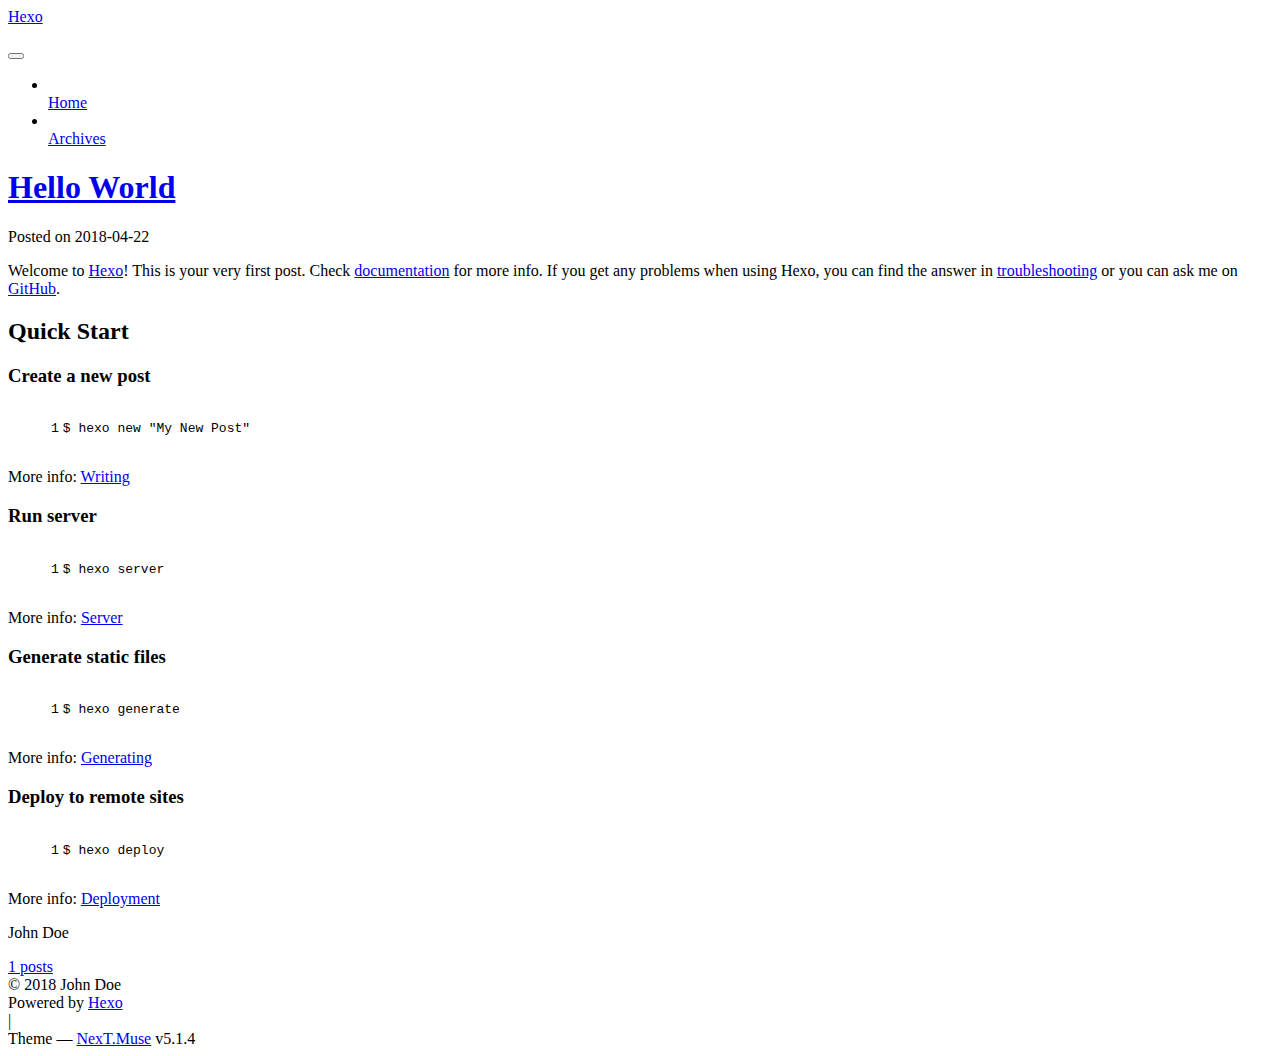
==== commit 625436a3: "Site updated: 2018-04-22 23:03:02" ====
--- a/index.html
+++ b/index.html
@@ -40,29 +40,29 @@
 
   
   
-  <link href="/lib/fancybox/source/jquery.fancybox.css?v=2.1.5" rel="stylesheet" type="text/css" />
-
-
-
-
-
-
-
-<link href="/lib/font-awesome/css/font-awesome.min.css?v=4.6.2" rel="stylesheet" type="text/css" />
-
-<link href="/css/main.css?v=5.1.4" rel="stylesheet" type="text/css" />
-
-
-  <link rel="apple-touch-icon" sizes="180x180" href="/images/apple-touch-icon-next.png?v=5.1.4">
-
-
-  <link rel="icon" type="image/png" sizes="32x32" href="/images/favicon-32x32-next.png?v=5.1.4">
-
-
-  <link rel="icon" type="image/png" sizes="16x16" href="/images/favicon-16x16-next.png?v=5.1.4">
-
-
-  <link rel="mask-icon" href="/images/logo.svg?v=5.1.4" color="#222">
+  <link href="/wyh.github.io/lib/fancybox/source/jquery.fancybox.css?v=2.1.5" rel="stylesheet" type="text/css" />
+
+
+
+
+
+
+
+<link href="/wyh.github.io/lib/font-awesome/css/font-awesome.min.css?v=4.6.2" rel="stylesheet" type="text/css" />
+
+<link href="/wyh.github.io/css/main.css?v=5.1.4" rel="stylesheet" type="text/css" />
+
+
+  <link rel="apple-touch-icon" sizes="180x180" href="/wyh.github.io/images/apple-touch-icon-next.png?v=5.1.4">
+
+
+  <link rel="icon" type="image/png" sizes="32x32" href="/wyh.github.io/images/favicon-32x32-next.png?v=5.1.4">
+
+
+  <link rel="icon" type="image/png" sizes="16x16" href="/wyh.github.io/images/favicon-16x16-next.png?v=5.1.4">
+
+
+  <link rel="mask-icon" href="/wyh.github.io/images/logo.svg?v=5.1.4" color="#222">
 
 
 
@@ -81,7 +81,7 @@
 
 <meta property="og:type" content="website">
 <meta property="og:title" content="Hexo">
-<meta property="og:url" content="http://yoursite.com/index.html">
+<meta property="og:url" content="https://coderwangyh.github.io/index.html">
 <meta property="og:site_name" content="Hexo">
 <meta property="og:locale" content="default">
 <meta name="twitter:card" content="summary">
@@ -92,7 +92,7 @@
 <script type="text/javascript" id="hexo.configurations">
   var NexT = window.NexT || {};
   var CONFIG = {
-    root: '/',
+    root: '/wyh.github.io/',
     scheme: 'Muse',
     version: '5.1.4',
     sidebar: {"position":"left","display":"post","offset":12,"b2t":false,"scrollpercent":false,"onmobile":false},
@@ -115,7 +115,7 @@
 
 
 
-  <link rel="canonical" href="http://yoursite.com/"/>
+  <link rel="canonical" href="https://coderwangyh.github.io/"/>
 
 
 
@@ -150,7 +150,7 @@
     
 
     <div class="custom-logo-site-title">
-      <a href="/"  class="brand" rel="start">
+      <a href="/wyh.github.io/"  class="brand" rel="start">
         <span class="logo-line-before"><i></i></span>
         <span class="site-title">Hexo</span>
         <span class="logo-line-after"><i></i></span>
@@ -178,7 +178,7 @@
       
         
         <li class="menu-item menu-item-home">
-          <a href="/" rel="section">
+          <a href="/wyh.github.io/" rel="section">
             
               <i class="menu-item-icon fa fa-fw fa-home"></i> <br />
             
@@ -188,7 +188,7 @@
       
         
         <li class="menu-item menu-item-archives">
-          <a href="/archives/" rel="section">
+          <a href="/wyh.github.io/archives/" rel="section">
             
               <i class="menu-item-icon fa fa-fw fa-archive"></i> <br />
             
@@ -229,12 +229,12 @@
   
   
   <div class="post-block">
-    <link itemprop="mainEntityOfPage" href="http://yoursite.com/2018/04/22/hello-world/">
+    <link itemprop="mainEntityOfPage" href="https://coderwangyh.github.io/wyh.github.io/2018/04/22/hello-world/">
 
     <span hidden itemprop="author" itemscope itemtype="http://schema.org/Person">
       <meta itemprop="name" content="John Doe">
       <meta itemprop="description" content="">
-      <meta itemprop="image" content="/images/avatar.gif">
+      <meta itemprop="image" content="/wyh.github.io/images/avatar.gif">
     </span>
 
     <span hidden itemprop="publisher" itemscope itemtype="http://schema.org/Organization">
@@ -248,7 +248,7 @@
         
           <h1 class="post-title" itemprop="name headline">
                 
-                <a class="post-title-link" href="/2018/04/22/hello-world/" itemprop="url">Hello World</a></h1>
+                <a class="post-title-link" href="/wyh.github.io/2018/04/22/hello-world/" itemprop="url">Hello World</a></h1>
         
 
         <div class="post-meta">
@@ -388,7 +388,7 @@
             
               <div class="site-state-item site-state-posts">
               
-                <a href="/archives/">
+                <a href="/wyh.github.io/archives/">
               
                   <span class="site-state-item-count">1</span>
                   <span class="site-state-item-name">posts</span>
@@ -508,53 +508,53 @@
 
   
   
-    <script type="text/javascript" src="/lib/jquery/index.js?v=2.1.3"></script>
-  
-
-  
-  
-    <script type="text/javascript" src="/lib/fastclick/lib/fastclick.min.js?v=1.0.6"></script>
-  
-
-  
-  
-    <script type="text/javascript" src="/lib/jquery_lazyload/jquery.lazyload.js?v=1.9.7"></script>
-  
-
-  
-  
-    <script type="text/javascript" src="/lib/velocity/velocity.min.js?v=1.2.1"></script>
-  
-
-  
-  
-    <script type="text/javascript" src="/lib/velocity/velocity.ui.min.js?v=1.2.1"></script>
-  
-
-  
-  
-    <script type="text/javascript" src="/lib/fancybox/source/jquery.fancybox.pack.js?v=2.1.5"></script>
-  
-
-
-  
-
-
-  <script type="text/javascript" src="/js/src/utils.js?v=5.1.4"></script>
-
-  <script type="text/javascript" src="/js/src/motion.js?v=5.1.4"></script>
-
-
-
-  
-  
-
-  
-
-  
-
-
-  <script type="text/javascript" src="/js/src/bootstrap.js?v=5.1.4"></script>
+    <script type="text/javascript" src="/wyh.github.io/lib/jquery/index.js?v=2.1.3"></script>
+  
+
+  
+  
+    <script type="text/javascript" src="/wyh.github.io/lib/fastclick/lib/fastclick.min.js?v=1.0.6"></script>
+  
+
+  
+  
+    <script type="text/javascript" src="/wyh.github.io/lib/jquery_lazyload/jquery.lazyload.js?v=1.9.7"></script>
+  
+
+  
+  
+    <script type="text/javascript" src="/wyh.github.io/lib/velocity/velocity.min.js?v=1.2.1"></script>
+  
+
+  
+  
+    <script type="text/javascript" src="/wyh.github.io/lib/velocity/velocity.ui.min.js?v=1.2.1"></script>
+  
+
+  
+  
+    <script type="text/javascript" src="/wyh.github.io/lib/fancybox/source/jquery.fancybox.pack.js?v=2.1.5"></script>
+  
+
+
+  
+
+
+  <script type="text/javascript" src="/wyh.github.io/js/src/utils.js?v=5.1.4"></script>
+
+  <script type="text/javascript" src="/wyh.github.io/js/src/motion.js?v=5.1.4"></script>
+
+
+
+  
+  
+
+  
+
+  
+
+
+  <script type="text/javascript" src="/wyh.github.io/js/src/bootstrap.js?v=5.1.4"></script>
 
 
 
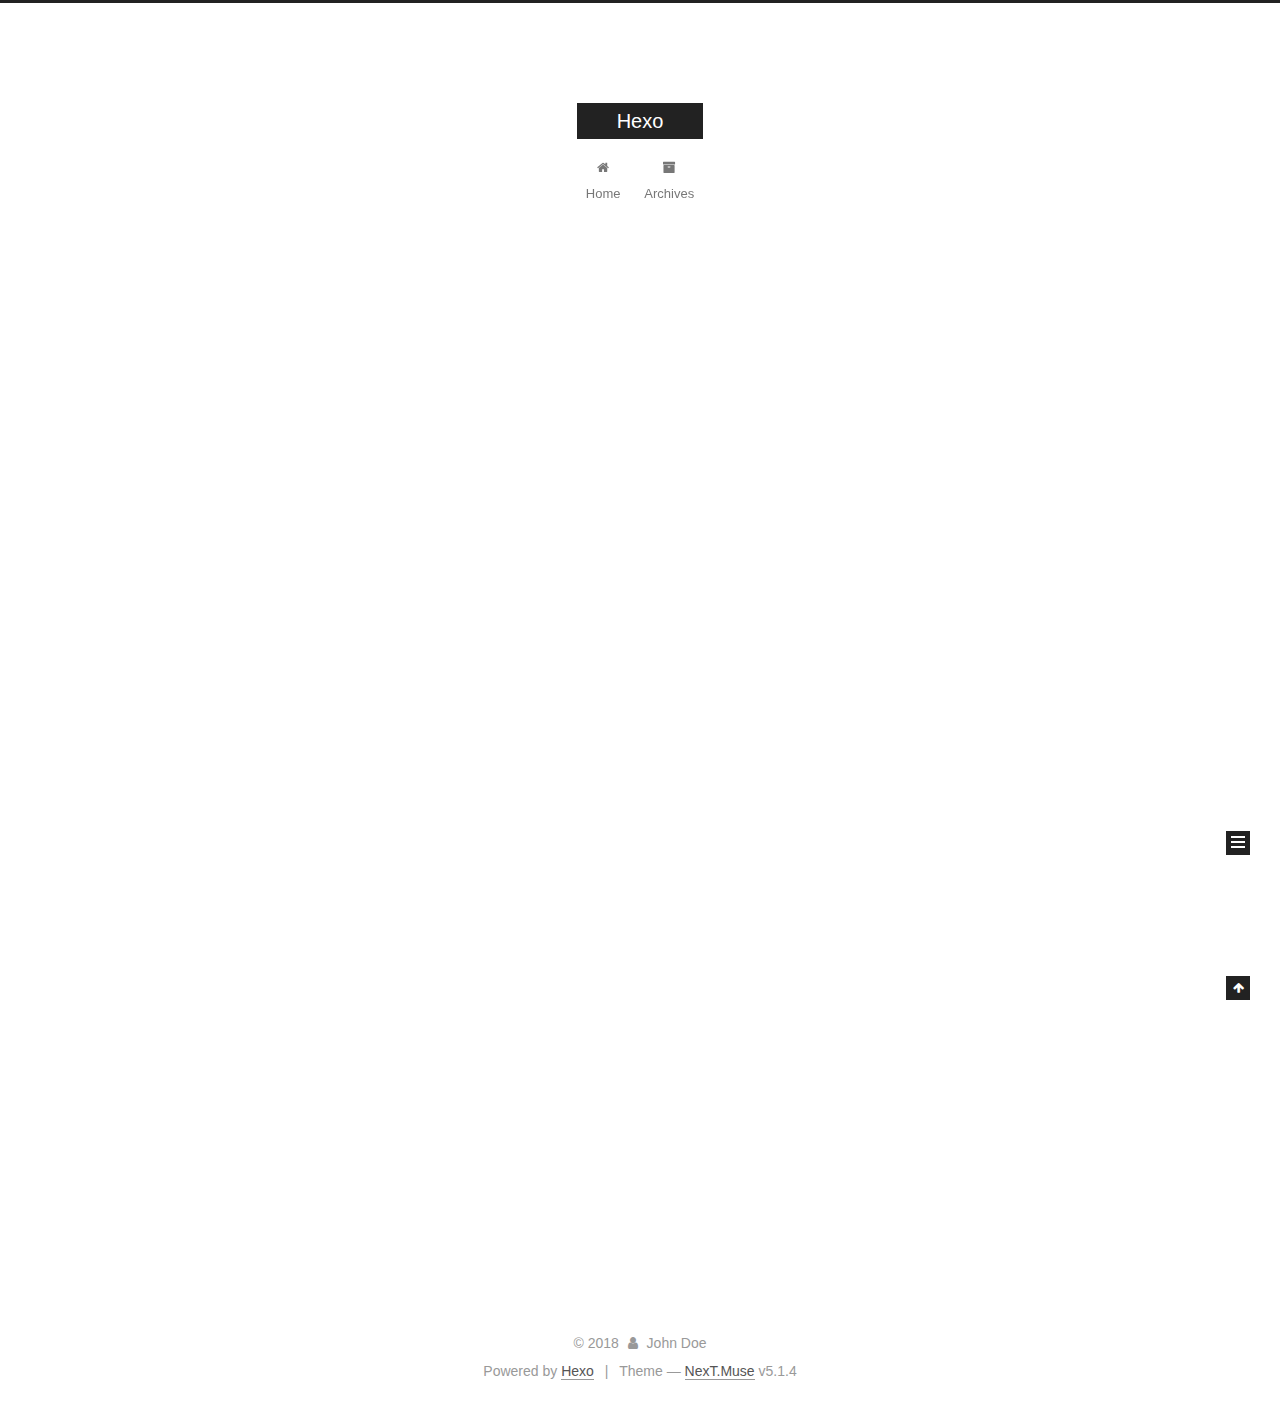
==== commit 336bd3d0: "Site updated: 2018-04-24 16:18:01" ====
--- a/index.html
+++ b/index.html
@@ -40,29 +40,29 @@
 
   
   
-  <link href="/wyh.github.io/lib/fancybox/source/jquery.fancybox.css?v=2.1.5" rel="stylesheet" type="text/css" />
-
-
-
-
-
-
-
-<link href="/wyh.github.io/lib/font-awesome/css/font-awesome.min.css?v=4.6.2" rel="stylesheet" type="text/css" />
-
-<link href="/wyh.github.io/css/main.css?v=5.1.4" rel="stylesheet" type="text/css" />
-
-
-  <link rel="apple-touch-icon" sizes="180x180" href="/wyh.github.io/images/apple-touch-icon-next.png?v=5.1.4">
-
-
-  <link rel="icon" type="image/png" sizes="32x32" href="/wyh.github.io/images/favicon-32x32-next.png?v=5.1.4">
-
-
-  <link rel="icon" type="image/png" sizes="16x16" href="/wyh.github.io/images/favicon-16x16-next.png?v=5.1.4">
-
-
-  <link rel="mask-icon" href="/wyh.github.io/images/logo.svg?v=5.1.4" color="#222">
+  <link href="/lib/fancybox/source/jquery.fancybox.css?v=2.1.5" rel="stylesheet" type="text/css" />
+
+
+
+
+
+
+
+<link href="/lib/font-awesome/css/font-awesome.min.css?v=4.6.2" rel="stylesheet" type="text/css" />
+
+<link href="/css/main.css?v=5.1.4" rel="stylesheet" type="text/css" />
+
+
+  <link rel="apple-touch-icon" sizes="180x180" href="/images/apple-touch-icon-next.png?v=5.1.4">
+
+
+  <link rel="icon" type="image/png" sizes="32x32" href="/images/favicon-32x32-next.png?v=5.1.4">
+
+
+  <link rel="icon" type="image/png" sizes="16x16" href="/images/favicon-16x16-next.png?v=5.1.4">
+
+
+  <link rel="mask-icon" href="/images/logo.svg?v=5.1.4" color="#222">
 
 
 
@@ -81,7 +81,7 @@
 
 <meta property="og:type" content="website">
 <meta property="og:title" content="Hexo">
-<meta property="og:url" content="https://coderwangyh.github.io/index.html">
+<meta property="og:url" content="http://wyathui.github.io/index.html">
 <meta property="og:site_name" content="Hexo">
 <meta property="og:locale" content="default">
 <meta name="twitter:card" content="summary">
@@ -92,7 +92,7 @@
 <script type="text/javascript" id="hexo.configurations">
   var NexT = window.NexT || {};
   var CONFIG = {
-    root: '/wyh.github.io/',
+    root: '/',
     scheme: 'Muse',
     version: '5.1.4',
     sidebar: {"position":"left","display":"post","offset":12,"b2t":false,"scrollpercent":false,"onmobile":false},
@@ -115,7 +115,7 @@
 
 
 
-  <link rel="canonical" href="https://coderwangyh.github.io/"/>
+  <link rel="canonical" href="http://wyathui.github.io/"/>
 
 
 
@@ -150,7 +150,7 @@
     
 
     <div class="custom-logo-site-title">
-      <a href="/wyh.github.io/"  class="brand" rel="start">
+      <a href="/"  class="brand" rel="start">
         <span class="logo-line-before"><i></i></span>
         <span class="site-title">Hexo</span>
         <span class="logo-line-after"><i></i></span>
@@ -178,7 +178,7 @@
       
         
         <li class="menu-item menu-item-home">
-          <a href="/wyh.github.io/" rel="section">
+          <a href="/" rel="section">
             
               <i class="menu-item-icon fa fa-fw fa-home"></i> <br />
             
@@ -188,7 +188,7 @@
       
         
         <li class="menu-item menu-item-archives">
-          <a href="/wyh.github.io/archives/" rel="section">
+          <a href="/archives/" rel="section">
             
               <i class="menu-item-icon fa fa-fw fa-archive"></i> <br />
             
@@ -229,12 +229,12 @@
   
   
   <div class="post-block">
-    <link itemprop="mainEntityOfPage" href="https://coderwangyh.github.io/wyh.github.io/2018/04/22/hello-world/">
+    <link itemprop="mainEntityOfPage" href="http://wyathui.github.io/2018/04/24/hello-world/">
 
     <span hidden itemprop="author" itemscope itemtype="http://schema.org/Person">
       <meta itemprop="name" content="John Doe">
       <meta itemprop="description" content="">
-      <meta itemprop="image" content="/wyh.github.io/images/avatar.gif">
+      <meta itemprop="image" content="/images/avatar.gif">
     </span>
 
     <span hidden itemprop="publisher" itemscope itemtype="http://schema.org/Organization">
@@ -248,7 +248,7 @@
         
           <h1 class="post-title" itemprop="name headline">
                 
-                <a class="post-title-link" href="/wyh.github.io/2018/04/22/hello-world/" itemprop="url">Hello World</a></h1>
+                <a class="post-title-link" href="/2018/04/24/hello-world/" itemprop="url">Hello World</a></h1>
         
 
         <div class="post-meta">
@@ -260,8 +260,8 @@
               
                 <span class="post-meta-item-text">Posted on</span>
               
-              <time title="Post created" itemprop="dateCreated datePublished" datetime="2018-04-22T21:38:58+08:00">
-                2018-04-22
+              <time title="Post created" itemprop="dateCreated datePublished" datetime="2018-04-24T16:08:47+08:00">
+                2018-04-24
               </time>
             
 
@@ -388,7 +388,7 @@
             
               <div class="site-state-item site-state-posts">
               
-                <a href="/wyh.github.io/archives/">
+                <a href="/archives/">
               
                   <span class="site-state-item-count">1</span>
                   <span class="site-state-item-name">posts</span>
@@ -508,53 +508,53 @@
 
   
   
-    <script type="text/javascript" src="/wyh.github.io/lib/jquery/index.js?v=2.1.3"></script>
-  
-
-  
-  
-    <script type="text/javascript" src="/wyh.github.io/lib/fastclick/lib/fastclick.min.js?v=1.0.6"></script>
-  
-
-  
-  
-    <script type="text/javascript" src="/wyh.github.io/lib/jquery_lazyload/jquery.lazyload.js?v=1.9.7"></script>
-  
-
-  
-  
-    <script type="text/javascript" src="/wyh.github.io/lib/velocity/velocity.min.js?v=1.2.1"></script>
-  
-
-  
-  
-    <script type="text/javascript" src="/wyh.github.io/lib/velocity/velocity.ui.min.js?v=1.2.1"></script>
-  
-
-  
-  
-    <script type="text/javascript" src="/wyh.github.io/lib/fancybox/source/jquery.fancybox.pack.js?v=2.1.5"></script>
-  
-
-
-  
-
-
-  <script type="text/javascript" src="/wyh.github.io/js/src/utils.js?v=5.1.4"></script>
-
-  <script type="text/javascript" src="/wyh.github.io/js/src/motion.js?v=5.1.4"></script>
-
-
-
-  
-  
-
-  
-
-  
-
-
-  <script type="text/javascript" src="/wyh.github.io/js/src/bootstrap.js?v=5.1.4"></script>
+    <script type="text/javascript" src="/lib/jquery/index.js?v=2.1.3"></script>
+  
+
+  
+  
+    <script type="text/javascript" src="/lib/fastclick/lib/fastclick.min.js?v=1.0.6"></script>
+  
+
+  
+  
+    <script type="text/javascript" src="/lib/jquery_lazyload/jquery.lazyload.js?v=1.9.7"></script>
+  
+
+  
+  
+    <script type="text/javascript" src="/lib/velocity/velocity.min.js?v=1.2.1"></script>
+  
+
+  
+  
+    <script type="text/javascript" src="/lib/velocity/velocity.ui.min.js?v=1.2.1"></script>
+  
+
+  
+  
+    <script type="text/javascript" src="/lib/fancybox/source/jquery.fancybox.pack.js?v=2.1.5"></script>
+  
+
+
+  
+
+
+  <script type="text/javascript" src="/js/src/utils.js?v=5.1.4"></script>
+
+  <script type="text/javascript" src="/js/src/motion.js?v=5.1.4"></script>
+
+
+
+  
+  
+
+  
+
+  
+
+
+  <script type="text/javascript" src="/js/src/bootstrap.js?v=5.1.4"></script>
 
 
 
--- a/css/main.css
+++ b/css/main.css
@@ -0,0 +1,2662 @@
+/* normalize.css v3.0.2 | MIT License | git.io/normalize */
+html {
+  font-family: sans-serif; /* 1 */
+  -ms-text-size-adjust: 100%; /* 2 */
+  -webkit-text-size-adjust: 100%; /* 2 */
+}
+body {
+  margin: 0;
+}
+article,
+aside,
+details,
+figcaption,
+figure,
+footer,
+header,
+hgroup,
+main,
+menu,
+nav,
+section,
+summary {
+  display: block;
+}
+audio,
+canvas,
+progress,
+video {
+  display: inline-block; /* 1 */
+  vertical-align: baseline; /* 2 */
+}
+audio:not([controls]) {
+  display: none;
+  height: 0;
+}
+[hidden],
+template {
+  display: none;
+}
+a {
+  background-color: transparent;
+}
+a:active,
+a:hover {
+  outline: 0;
+}
+abbr[title] {
+  border-bottom: 1px dotted;
+}
+b,
+strong {
+  font-weight: bold;
+}
+dfn {
+  font-style: italic;
+}
+h1 {
+  font-size: 2em;
+  margin: 0.67em 0;
+}
+mark {
+  background: #ff0;
+  color: #000;
+}
+small {
+  font-size: 80%;
+}
+sub,
+sup {
+  font-size: 75%;
+  line-height: 0;
+  position: relative;
+  vertical-align: baseline;
+}
+sup {
+  top: -0.5em;
+}
+sub {
+  bottom: -0.25em;
+}
+img {
+  border: 0;
+}
+svg:not(:root) {
+  overflow: hidden;
+}
+figure {
+  margin: 1em 40px;
+}
+hr {
+  -moz-box-sizing: content-box;
+  box-sizing: content-box;
+  height: 0;
+}
+pre {
+  overflow: auto;
+}
+code,
+kbd,
+pre,
+samp {
+  font-family: monospace, monospace;
+  font-size: 1em;
+}
+button,
+input,
+optgroup,
+select,
+textarea {
+  color: inherit; /* 1 */
+  font: inherit; /* 2 */
+  margin: 0; /* 3 */
+}
+button {
+  overflow: visible;
+}
+button,
+select {
+  text-transform: none;
+}
+button,
+html input[type="button"],
+input[type="reset"],
+input[type="submit"] {
+  -webkit-appearance: button; /* 2 */
+  cursor: pointer; /* 3 */
+}
+button[disabled],
+html input[disabled] {
+  cursor: default;
+}
+button::-moz-focus-inner,
+input::-moz-focus-inner {
+  border: 0;
+  padding: 0;
+}
+input {
+  line-height: normal;
+}
+input[type="checkbox"],
+input[type="radio"] {
+  box-sizing: border-box; /* 1 */
+  padding: 0; /* 2 */
+}
+input[type="number"]::-webkit-inner-spin-button,
+input[type="number"]::-webkit-outer-spin-button {
+  height: auto;
+}
+input[type="search"] {
+  -webkit-appearance: textfield; /* 1 */
+  -moz-box-sizing: content-box;
+  -webkit-box-sizing: content-box; /* 2 */
+  box-sizing: content-box;
+}
+input[type="search"]::-webkit-search-cancel-button,
+input[type="search"]::-webkit-search-decoration {
+  -webkit-appearance: none;
+}
+fieldset {
+  border: 1px solid #c0c0c0;
+  margin: 0 2px;
+  padding: 0.35em 0.625em 0.75em;
+}
+legend {
+  border: 0; /* 1 */
+  padding: 0; /* 2 */
+}
+textarea {
+  overflow: auto;
+}
+optgroup {
+  font-weight: bold;
+}
+table {
+  border-collapse: collapse;
+  border-spacing: 0;
+}
+td,
+th {
+  padding: 0;
+}
+::selection {
+  background: #262a30;
+  color: #fff;
+}
+body {
+  position: relative;
+  font-family: 'Lato', "PingFang SC", "Microsoft YaHei", sans-serif;
+  font-size: 14px;
+  line-height: 2;
+  color: #555;
+  background: #fff;
+}
+@media (max-width: 767px) {
+  body {
+    padding-right: 0 !important;
+  }
+}
+@media (min-width: 768px) and (max-width: 991px) {
+  body {
+    padding-right: 0 !important;
+  }
+}
+@media (min-width: 1600px) {
+  body {
+    font-size: 16px;
+  }
+}
+h1,
+h2,
+h3,
+h4,
+h5,
+h6 {
+  margin: 0;
+  padding: 0;
+  font-weight: bold;
+  line-height: 1.5;
+  font-family: 'Lato', "PingFang SC", "Microsoft YaHei", sans-serif;
+}
+h2,
+h3,
+h4,
+h5,
+h6 {
+  margin: 20px 0 15px;
+}
+h1 {
+  font-size: 22px;
+}
+@media (max-width: 767px) {
+  h1 {
+    font-size: 18px;
+  }
+}
+h2 {
+  font-size: 20px;
+}
+@media (max-width: 767px) {
+  h2 {
+    font-size: 16px;
+  }
+}
+h3 {
+  font-size: 18px;
+}
+@media (max-width: 767px) {
+  h3 {
+    font-size: 14px;
+  }
+}
+h4 {
+  font-size: 16px;
+}
+@media (max-width: 767px) {
+  h4 {
+    font-size: 12px;
+  }
+}
+h5 {
+  font-size: 14px;
+}
+@media (max-width: 767px) {
+  h5 {
+    font-size: 10px;
+  }
+}
+h6 {
+  font-size: 12px;
+}
+@media (max-width: 767px) {
+  h6 {
+    font-size: 8px;
+  }
+}
+p {
+  margin: 0 0 20px 0;
+}
+a {
+  color: #555;
+  text-decoration: none;
+  outline: none;
+  border-bottom: 1px solid #999;
+  word-wrap: break-word;
+}
+a:hover {
+  color: #222;
+  border-bottom-color: #222;
+}
+blockquote {
+  margin: 0;
+  padding: 0;
+}
+img {
+  display: block;
+  margin: auto;
+  max-width: 100%;
+  height: auto;
+}
+hr {
+  margin: 40px 0;
+  height: 3px;
+  border: none;
+  background-color: #ddd;
+  background-image: repeating-linear-gradient(-45deg, #fff, #fff 4px, transparent 4px, transparent 8px);
+}
+blockquote {
+  padding: 0 15px;
+  color: #666;
+  border-left: 4px solid #ddd;
+}
+blockquote cite::before {
+  content: "-";
+  padding: 0 5px;
+}
+dt {
+  font-weight: 700;
+}
+dd {
+  margin: 0;
+  padding: 0;
+}
+kbd {
+  border: 1px solid #ccc;
+  border-radius: 0.2em;
+  box-shadow: 0.1em 0.1em 0.2em rgba(0,0,0,0.1);
+  background-color: #f9f9f9;
+  font-family: inherit;
+  background-image: -webkit-linear-gradient(top, #eee, #fff, #eee);
+  padding: 0.1em 0.3em;
+  white-space: nowrap;
+}
+.text-left {
+  text-align: left;
+}
+.text-center {
+  text-align: center;
+}
+.text-right {
+  text-align: right;
+}
+.text-justify {
+  text-align: justify;
+}
+.text-nowrap {
+  white-space: nowrap;
+}
+.text-lowercase {
+  text-transform: lowercase;
+}
+.text-uppercase {
+  text-transform: uppercase;
+}
+.text-capitalize {
+  text-transform: capitalize;
+}
+.center-block {
+  display: block;
+  margin-left: auto;
+  margin-right: auto;
+}
+.clearfix:before,
+.clearfix:after {
+  content: " ";
+  display: table;
+}
+.clearfix:after {
+  clear: both;
+}
+.pullquote {
+  width: 45%;
+}
+.pullquote.left {
+  float: left;
+  margin-left: 5px;
+  margin-right: 10px;
+}
+.pullquote.right {
+  float: right;
+  margin-left: 10px;
+  margin-right: 5px;
+}
+.affix.affix.affix {
+  position: fixed;
+}
+.translation {
+  margin-top: -20px;
+  font-size: 14px;
+  color: #999;
+}
+.scrollbar-measure {
+  width: 100px;
+  height: 100px;
+  overflow: scroll;
+  position: absolute;
+  top: -9999px;
+}
+.use-motion .motion-element {
+  opacity: 0;
+}
+table {
+  margin: 20px 0;
+  width: 100%;
+  border-collapse: collapse;
+  border-spacing: 0;
+  border: 1px solid #ddd;
+  font-size: 14px;
+  table-layout: fixed;
+  word-wrap: break-all;
+}
+table>tbody>tr:nth-of-type(odd) {
+  background-color: #f9f9f9;
+}
+table>tbody>tr:hover {
+  background-color: #f5f5f5;
+}
+caption,
+th,
+td {
+  padding: 8px;
+  text-align: left;
+  vertical-align: middle;
+  font-weight: normal;
+}
+th,
+td {
+  border-bottom: 3px solid #ddd;
+  border-right: 1px solid #eee;
+}
+th {
+  padding-bottom: 10px;
+  font-weight: 700;
+}
+td {
+  border-bottom-width: 1px;
+}
+html,
+body {
+  height: 100%;
+}
+.container {
+  position: relative;
+  min-height: 100%;
+}
+.header-inner {
+  margin: 0 auto;
+  padding: 100px 0 70px;
+  width: 700px;
+}
+@media (min-width: 1600px) {
+  .container .header-inner {
+    width: 900px;
+  }
+}
+.main {
+  padding-bottom: 150px;
+}
+.main-inner {
+  margin: 0 auto;
+  width: 700px;
+}
+@media (min-width: 1600px) {
+  .container .main-inner {
+    width: 900px;
+  }
+}
+.footer {
+  position: absolute;
+  left: 0;
+  bottom: 0;
+  width: 100%;
+  min-height: 50px;
+}
+.footer-inner {
+  box-sizing: border-box;
+  margin: 20px auto;
+  width: 700px;
+}
+@media (min-width: 1600px) {
+  .container .footer-inner {
+    width: 900px;
+  }
+}
+pre,
+.highlight {
+  overflow: auto;
+  margin: 20px 0;
+  padding: 0;
+  font-size: 13px;
+  color: #4d4d4c;
+  background: #f7f7f7;
+  line-height: 1.6;
+}
+pre,
+code {
+  font-family: consolas, Menlo, "PingFang SC", "Microsoft YaHei", monospace;
+}
+code {
+  padding: 2px 4px;
+  word-wrap: break-word;
+  color: #555;
+  background: #eee;
+  border-radius: 3px;
+  font-size: 13px;
+}
+pre {
+  padding: 10px;
+}
+pre code {
+  padding: 0;
+  color: #4d4d4c;
+  background: none;
+  text-shadow: none;
+}
+.highlight {
+  border-radius: 1px;
+}
+.highlight pre {
+  border: none;
+  margin: 0;
+  padding: 10px 0;
+}
+.highlight table {
+  margin: 0;
+  width: auto;
+  border: none;
+}
+.highlight td {
+  border: none;
+  padding: 0;
+}
+.highlight figcaption {
+  font-size: 1em;
+  color: #4d4d4c;
+  line-height: 1em;
+  margin-bottom: 1em;
+}
+.highlight figcaption:before,
+.highlight figcaption:after {
+  content: " ";
+  display: table;
+}
+.highlight figcaption:after {
+  clear: both;
+}
+.highlight figcaption a {
+  float: right;
+  color: #4d4d4c;
+}
+.highlight figcaption a:hover {
+  border-bottom-color: #4d4d4c;
+}
+.highlight .gutter pre {
+  padding-left: 10px;
+  padding-right: 10px;
+  color: #869194;
+  text-align: right;
+  background-color: #eff2f3;
+}
+.highlight .code pre {
+  width: 100%;
+  padding-left: 10px;
+  padding-right: 10px;
+  background-color: #f7f7f7;
+}
+.highlight .line {
+  height: 20px;
+}
+.gutter {
+  -webkit-user-select: none;
+  -moz-user-select: none;
+  -ms-user-select: none;
+  user-select: none;
+}
+.gist table {
+  width: auto;
+}
+.gist table td {
+  border: none;
+}
+pre .deletion {
+  background: #fdd;
+}
+pre .addition {
+  background: #dfd;
+}
+pre .meta {
+  color: #8959a8;
+}
+pre .comment {
+  color: #8e908c;
+}
+pre .variable,
+pre .attribute,
+pre .tag,
+pre .regexp,
+pre .ruby .constant,
+pre .xml .tag .title,
+pre .xml .pi,
+pre .xml .doctype,
+pre .html .doctype,
+pre .css .id,
+pre .css .class,
+pre .css .pseudo {
+  color: #c82829;
+}
+pre .number,
+pre .preprocessor,
+pre .built_in,
+pre .literal,
+pre .params,
+pre .constant,
+pre .command {
+  color: #f5871f;
+}
+pre .ruby .class .title,
+pre .css .rules .attribute,
+pre .string,
+pre .value,
+pre .inheritance,
+pre .header,
+pre .ruby .symbol,
+pre .xml .cdata,
+pre .special,
+pre .number,
+pre .formula {
+  color: #718c00;
+}
+pre .title,
+pre .css .hexcolor {
+  color: #3e999f;
+}
+pre .function,
+pre .python .decorator,
+pre .python .title,
+pre .ruby .function .title,
+pre .ruby .title .keyword,
+pre .perl .sub,
+pre .javascript .title,
+pre .coffeescript .title {
+  color: #4271ae;
+}
+pre .keyword,
+pre .javascript .function {
+  color: #8959a8;
+}
+.full-image.full-image.full-image.full-image {
+  border: none;
+  max-width: 100%;
+  width: auto;
+  margin: 20px auto 25px;
+}
+@media (min-width: 992px) {
+  .full-image.full-image.full-image.full-image {
+    max-width: none;
+    width: 110%;
+    margin: 25px -5%;
+  }
+}
+.blockquote-center,
+.page-home .post-type-quote blockquote,
+.page-post-detail .post-type-quote blockquote {
+  position: relative;
+  margin: 40px 0;
+  padding: 0;
+  border-left: none;
+  text-align: center;
+}
+.blockquote-center::before,
+.page-home .post-type-quote blockquote::before,
+.page-post-detail .post-type-quote blockquote::before,
+.blockquote-center::after,
+.page-home .post-type-quote blockquote::after,
+.page-post-detail .post-type-quote blockquote::after {
+  position: absolute;
+  content: ' ';
+  display: block;
+  width: 100%;
+  height: 24px;
+  opacity: 0.2;
+  background-repeat: no-repeat;
+  background-position: 0 -6px;
+  background-size: 22px 22px;
+}
+.blockquote-center::before,
+.page-home .post-type-quote blockquote::before,
+.page-post-detail .post-type-quote blockquote::before {
+  top: -20px;
+  background-image: url("../images/quote-l.svg");
+  border-top: 1px solid #ccc;
+}
+.blockquote-center::after,
+.page-home .post-type-quote blockquote::after,
+.page-post-detail .post-type-quote blockquote::after {
+  bottom: -20px;
+  background-image: url("../images/quote-r.svg");
+  border-bottom: 1px solid #ccc;
+  background-position: 100% 8px;
+}
+.blockquote-center p,
+.page-home .post-type-quote blockquote p,
+.page-post-detail .post-type-quote blockquote p,
+.blockquote-center div,
+.page-home .post-type-quote blockquote div,
+.page-post-detail .post-type-quote blockquote div {
+  text-align: center;
+}
+.post .post-body .group-picture img {
+  box-sizing: border-box;
+  padding: 0 3px;
+  border: none;
+}
+.post .group-picture-row {
+  overflow: hidden;
+  margin-top: 6px;
+}
+.post .group-picture-row:first-child {
+  margin-top: 0;
+}
+.post .group-picture-column {
+  float: left;
+}
+.page-post-detail .post-body .group-picture-column {
+  float: none;
+  margin-top: 10px;
+  width: auto !important;
+}
+.page-post-detail .post-body .group-picture-column img {
+  margin: 0 auto;
+}
+.page-archive .group-picture-container {
+  overflow: hidden;
+}
+.page-archive .group-picture-row {
+  float: left;
+}
+.page-archive .group-picture-row:first-child {
+  margin-top: 6px;
+}
+.page-archive .group-picture-column {
+  max-width: 150px;
+  max-height: 150px;
+}
+.post-body .note {
+  position: relative;
+  padding: 15px;
+  margin-bottom: 20px;
+  border: 1px solid #eee;
+  border-left-width: 5px;
+  border-radius: 3px;
+}
+.post-body .note h2,
+.post-body .note h3,
+.post-body .note h4,
+.post-body .note h5,
+.post-body .note h6 {
+  margin-top: 0;
+  margin-bottom: 0;
+  border-bottom: initial;
+  padding-top: 0 !important;
+}
+.post-body .note p:first-child,
+.post-body .note ul:first-child,
+.post-body .note ol:first-child,
+.post-body .note table:first-child,
+.post-body .note pre:first-child,
+.post-body .note blockquote:first-child {
+  margin-top: 0;
+}
+.post-body .note p:last-child,
+.post-body .note ul:last-child,
+.post-body .note ol:last-child,
+.post-body .note table:last-child,
+.post-body .note pre:last-child,
+.post-body .note blockquote:last-child {
+  margin-bottom: 0;
+}
+.post-body .note.default {
+  border-left-color: #777;
+}
+.post-body .note.default h2,
+.post-body .note.default h3,
+.post-body .note.default h4,
+.post-body .note.default h5,
+.post-body .note.default h6 {
+  color: #777;
+}
+.post-body .note.primary {
+  border-left-color: #6f42c1;
+}
+.post-body .note.primary h2,
+.post-body .note.primary h3,
+.post-body .note.primary h4,
+.post-body .note.primary h5,
+.post-body .note.primary h6 {
+  color: #6f42c1;
+}
+.post-body .note.info {
+  border-left-color: #428bca;
+}
+.post-body .note.info h2,
+.post-body .note.info h3,
+.post-body .note.info h4,
+.post-body .note.info h5,
+.post-body .note.info h6 {
+  color: #428bca;
+}
+.post-body .note.success {
+  border-left-color: #5cb85c;
+}
+.post-body .note.success h2,
+.post-body .note.success h3,
+.post-body .note.success h4,
+.post-body .note.success h5,
+.post-body .note.success h6 {
+  color: #5cb85c;
+}
+.post-body .note.warning {
+  border-left-color: #f0ad4e;
+}
+.post-body .note.warning h2,
+.post-body .note.warning h3,
+.post-body .note.warning h4,
+.post-body .note.warning h5,
+.post-body .note.warning h6 {
+  color: #f0ad4e;
+}
+.post-body .note.danger {
+  border-left-color: #d9534f;
+}
+.post-body .note.danger h2,
+.post-body .note.danger h3,
+.post-body .note.danger h4,
+.post-body .note.danger h5,
+.post-body .note.danger h6 {
+  color: #d9534f;
+}
+.post-body .label {
+  display: inline;
+  padding: 0 2px;
+  white-space: nowrap;
+}
+.post-body .label.default {
+  background-color: #f0f0f0;
+}
+.post-body .label.primary {
+  background-color: #efe6f7;
+}
+.post-body .label.info {
+  background-color: #e5f2f8;
+}
+.post-body .label.success {
+  background-color: #e7f4e9;
+}
+.post-body .label.warning {
+  background-color: #fcf6e1;
+}
+.post-body .label.danger {
+  background-color: #fae8eb;
+}
+.post-body .tabs {
+  position: relative;
+  display: block;
+  margin-bottom: 20px;
+  padding-top: 10px;
+}
+.post-body .tabs ul.nav-tabs {
+  margin: 0;
+  padding: 0;
+  display: flex;
+  margin-bottom: -1px;
+}
+@media (max-width: 413px) {
+  .post-body .tabs ul.nav-tabs {
+    display: block;
+    margin-bottom: 5px;
+  }
+}
+.post-body .tabs ul.nav-tabs li.tab {
+  list-style-type: none !important;
+  margin: 0 0.25em 0 0;
+  border-top: 3px solid transparent;
+  border-left: 1px solid transparent;
+  border-right: 1px solid transparent;
+}
+@media (max-width: 413px) {
+  .post-body .tabs ul.nav-tabs li.tab {
+    margin: initial;
+    border-top: 1px solid transparent;
+    border-left: 3px solid transparent;
+    border-right: 1px solid transparent;
+    border-bottom: 1px solid transparent;
+  }
+}
+.post-body .tabs ul.nav-tabs li.tab a {
+  outline: 0;
+  border-bottom: initial;
+  display: block;
+  line-height: 1.8em;
+  padding: 0.25em 0.75em;
+  transition-duration: 0.2s;
+  transition-timing-function: ease-out;
+  transition-delay: 0s;
+}
+.post-body .tabs ul.nav-tabs li.tab a i {
+  width: 1.285714285714286em;
+}
+.post-body .tabs ul.nav-tabs li.tab.active {
+  border-top: 3px solid #fc6423;
+  border-left: 1px solid #ddd;
+  border-right: 1px solid #ddd;
+  background-color: #fff;
+}
+@media (max-width: 413px) {
+  .post-body .tabs ul.nav-tabs li.tab.active {
+    border-top: 1px solid #ddd;
+    border-left: 3px solid #fc6423;
+    border-right: 1px solid #ddd;
+    border-bottom: 1px solid #ddd;
+  }
+}
+.post-body .tabs ul.nav-tabs li.tab.active a {
+  cursor: default;
+  color: #555;
+}
+.post-body .tabs .tab-content {
+  background-color: #fff;
+}
+.post-body .tabs .tab-content .tab-pane {
+  border: 1px solid #ddd;
+  padding: 20px 20px 0 20px;
+}
+.post-body .tabs .tab-content .tab-pane:not(.active) {
+  display: none !important;
+}
+.post-body .tabs .tab-content .tab-pane.active {
+  display: block !important;
+}
+.btn {
+  display: inline-block;
+  padding: 0 20px;
+  font-size: 14px;
+  color: #fff;
+  background: #222;
+  border: 2px solid #222;
+  text-decoration: none;
+  border-radius: 0;
+  transition-property: background-color;
+  transition-duration: 0.2s;
+  transition-timing-function: ease-in-out;
+  transition-delay: 0s;
+  line-height: 2;
+}
+.btn:hover {
+  border-color: #222;
+  color: #222;
+  background: #fff;
+}
+.btn +.btn {
+  margin: 0 0 8px 8px;
+}
+.btn .fa-fw {
+  width: 1.285714285714286em;
+  text-align: left;
+}
+.btn-bar {
+  display: block;
+  width: 22px;
+  height: 2px;
+  background: #555;
+  border-radius: 1px;
+}
+.btn-bar+.btn-bar {
+  margin-top: 4px;
+}
+.pagination {
+  margin: 120px 0 40px;
+  text-align: center;
+  border-top: 1px solid #eee;
+}
+.page-number-basic,
+.pagination .prev,
+.pagination .next,
+.pagination .page-number,
+.pagination .space {
+  display: inline-block;
+  position: relative;
+  top: -1px;
+  margin: 0 10px;
+  padding: 0 11px;
+}
+@media (max-width: 767px) {
+  .page-number-basic,
+  .pagination .prev,
+  .pagination .next,
+  .pagination .page-number,
+  .pagination .space {
+    margin: 0 5px;
+  }
+}
+.pagination .prev,
+.pagination .next,
+.pagination .page-number {
+  border-bottom: 0;
+  border-top: 1px solid #eee;
+  transition-property: border-color;
+  transition-duration: 0.2s;
+  transition-timing-function: ease-in-out;
+  transition-delay: 0s;
+}
+.pagination .prev:hover,
+.pagination .next:hover,
+.pagination .page-number:hover {
+  border-top-color: #222;
+}
+.pagination .space {
+  padding: 0;
+  margin: 0;
+}
+.pagination .prev {
+  margin-left: 0;
+}
+.pagination .next {
+  margin-right: 0;
+}
+.pagination .page-number.current {
+  color: #fff;
+  background: #ccc;
+  border-top-color: #ccc;
+}
+@media (max-width: 767px) {
+  .pagination {
+    border-top: none;
+  }
+  .pagination .prev,
+  .pagination .next,
+  .pagination .page-number {
+    margin-bottom: 10px;
+    border-top: 0;
+    border-bottom: 1px solid #eee;
+    padding: 0 10px;
+  }
+  .pagination .prev:hover,
+  .pagination .next:hover,
+  .pagination .page-number:hover {
+    border-bottom-color: #222;
+  }
+}
+.comments {
+  margin: 60px 20px 0;
+}
+.tag-cloud {
+  text-align: center;
+}
+.tag-cloud a {
+  display: inline-block;
+  margin: 10px;
+}
+.back-to-top {
+  box-sizing: border-box;
+  position: fixed;
+  bottom: -100px;
+  right: 30px;
+  z-index: 1050;
+  padding: 0 6px;
+  width: 24px;
+  background: #222;
+  font-size: 12px;
+  opacity: 1;
+  color: #fff;
+  cursor: pointer;
+  text-align: center;
+  -webkit-transform: translateZ(0);
+  transition-property: bottom;
+  transition-duration: 0.2s;
+  transition-timing-function: ease-in-out;
+  transition-delay: 0s;
+}
+@media (min-width: 768px) and (max-width: 991px) {
+  .back-to-top {
+    display: none !important;
+  }
+}
+@media (max-width: 767px) {
+  .back-to-top {
+    display: none !important;
+  }
+}
+.back-to-top.back-to-top-on {
+  bottom: 19px;
+}
+.header {
+  background: transparent;
+}
+.header-inner {
+  position: relative;
+}
+.headband {
+  height: 3px;
+  background: #222;
+}
+.site-meta {
+  margin: 0;
+  text-align: center;
+}
+@media (max-width: 767px) {
+  .site-meta {
+    text-align: center;
+  }
+}
+.brand {
+  position: relative;
+  display: inline-block;
+  padding: 0 40px;
+  color: #fff;
+  background: #222;
+  border-bottom: none;
+}
+.brand:hover {
+  color: #fff;
+}
+.logo {
+  display: inline-block;
+  margin-right: 5px;
+  line-height: 36px;
+  vertical-align: top;
+}
+.site-title {
+  display: inline-block;
+  vertical-align: top;
+  line-height: 36px;
+  font-size: 20px;
+  font-weight: normal;
+  font-family: 'Lato', "PingFang SC", "Microsoft YaHei", sans-serif;
+}
+.site-subtitle {
+  margin-top: 10px;
+  font-size: 13px;
+  color: #999;
+}
+.use-motion .brand {
+  opacity: 0;
+}
+.use-motion .logo,
+.use-motion .site-title,
+.use-motion .site-subtitle {
+  opacity: 0;
+  position: relative;
+  top: -10px;
+}
+.site-nav-toggle {
+  display: none;
+  position: absolute;
+  top: 10px;
+  left: 10px;
+}
+@media (max-width: 767px) {
+  .site-nav-toggle {
+    display: block;
+  }
+}
+.site-nav-toggle button {
+  margin-top: 2px;
+  padding: 9px 10px;
+  background: transparent;
+  border: none;
+}
+@media (max-width: 767px) {
+  .site-nav {
+    display: none;
+    margin: 0 -10px;
+    padding: 0 10px;
+    clear: both;
+    border-top: 1px solid #ddd;
+  }
+}
+@media (min-width: 768px) and (max-width: 991px) {
+  .site-nav {
+    display: block !important;
+  }
+}
+@media (min-width: 992px) {
+  .site-nav {
+    display: block !important;
+  }
+}
+.menu {
+  margin-top: 20px;
+  padding-left: 0;
+  text-align: center;
+}
+.menu .menu-item {
+  display: inline-block;
+  margin: 0 10px;
+  list-style: none;
+}
+@media screen and (max-width: 767px) {
+  .menu .menu-item {
+    margin-top: 10px;
+  }
+}
+.menu .menu-item a {
+  display: block;
+  font-size: 13px;
+  line-height: inherit;
+  border-bottom: 1px solid transparent;
+  transition-property: border-color;
+  transition-duration: 0.2s;
+  transition-timing-function: ease-in-out;
+  transition-delay: 0s;
+}
+.menu .menu-item a:hover {
+  border-bottom-color: #222;
+}
+.menu .menu-item .fa {
+  margin-right: 5px;
+}
+.use-motion .menu-item {
+  opacity: 0;
+}
+.post-body {
+  font-family: 'Lato', "PingFang SC", "Microsoft YaHei", sans-serif;
+}
+@media (max-width: 767px) {
+  .post-body {
+    word-break: break-word;
+  }
+}
+.post-body .fancybox img {
+  display: block !important;
+  margin: 0 auto;
+  cursor: pointer;
+  cursor: zoom-in;
+  cursor: -webkit-zoom-in;
+}
+.post-body .image-caption,
+.post-body .figure .caption {
+  margin: -20px auto 15px;
+  text-align: center;
+  font-size: 14px;
+  color: #999;
+  font-weight: bold;
+  line-height: 1;
+}
+.post-sticky-flag {
+  display: inline-block;
+  font-size: 16px;
+  -ms-transform: rotate(30deg);
+  -webkit-transform: rotate(30deg);
+  -moz-transform: rotate(30deg);
+  -ms-transform: rotate(30deg);
+  -o-transform: rotate(30deg);
+  transform: rotate(30deg);
+}
+.use-motion .post-block,
+.use-motion .pagination,
+.use-motion .comments {
+  opacity: 0;
+}
+.use-motion .post-header {
+  opacity: 0;
+}
+.use-motion .post-body {
+  opacity: 0;
+}
+.use-motion .collection-title {
+  opacity: 0;
+}
+.posts-expand {
+  padding-top: 40px;
+}
+@media (max-width: 767px) {
+  .posts-expand {
+    margin: 0 20px;
+  }
+  .post-body pre .gutter pre {
+    padding-right: 10px;
+  }
+  .post-body .highlight {
+    margin-left: 0px;
+    margin-right: 0px;
+    padding: 0;
+  }
+  .post-body .highlight .gutter pre {
+    padding-right: 10px;
+  }
+}
+@media (min-width: 992px) {
+  .posts-expand .post-body {
+    text-align: justify;
+  }
+}
+.posts-expand .post-body h2,
+.posts-expand .post-body h3,
+.posts-expand .post-body h4,
+.posts-expand .post-body h5,
+.posts-expand .post-body h6 {
+  padding-top: 10px;
+}
+.posts-expand .post-body h2 .header-anchor,
+.posts-expand .post-body h3 .header-anchor,
+.posts-expand .post-body h4 .header-anchor,
+.posts-expand .post-body h5 .header-anchor,
+.posts-expand .post-body h6 .header-anchor {
+  float: right;
+  margin-left: 10px;
+  color: #ccc;
+  border-bottom-style: none;
+  visibility: hidden;
+}
+.posts-expand .post-body h2 .header-anchor:hover,
+.posts-expand .post-body h3 .header-anchor:hover,
+.posts-expand .post-body h4 .header-anchor:hover,
+.posts-expand .post-body h5 .header-anchor:hover,
+.posts-expand .post-body h6 .header-anchor:hover {
+  color: inherit;
+}
+.posts-expand .post-body h2:hover .header-anchor,
+.posts-expand .post-body h3:hover .header-anchor,
+.posts-expand .post-body h4:hover .header-anchor,
+.posts-expand .post-body h5:hover .header-anchor,
+.posts-expand .post-body h6:hover .header-anchor {
+  visibility: visible;
+}
+.posts-expand .post-body ul li {
+  list-style: circle;
+}
+.posts-expand .post-body img {
+  box-sizing: border-box;
+  margin: auto;
+  padding: 3px;
+  border: 1px solid #ddd;
+}
+.posts-expand .post-body .fancybox img {
+  margin: 0 auto 25px;
+}
+@media (max-width: 767px) {
+  .posts-collapse {
+    margin: 0 20px;
+  }
+  .posts-collapse .post-title,
+  .posts-collapse .post-meta {
+    display: block;
+    width: auto;
+    text-align: left;
+  }
+}
+.posts-collapse {
+  position: relative;
+  z-index: 1010;
+  margin-left: 55px;
+}
+.posts-collapse::after {
+  content: " ";
+  position: absolute;
+  top: 20px;
+  left: 0;
+  margin-left: -2px;
+  width: 4px;
+  height: 100%;
+  background: #f5f5f5;
+  z-index: -1;
+}
+@media (max-width: 767px) {
+  .posts-collapse {
+    margin: 0 20px;
+  }
+}
+.posts-collapse .collection-title {
+  position: relative;
+  margin: 60px 0;
+}
+.posts-collapse .collection-title h1,
+.posts-collapse .collection-title h2 {
+  margin-left: 20px;
+}
+.posts-collapse .collection-title small {
+  color: #bbb;
+  margin-left: 5px;
+}
+.posts-collapse .collection-title::before {
+  content: " ";
+  position: absolute;
+  left: 0;
+  top: 50%;
+  margin-left: -4px;
+  margin-top: -4px;
+  width: 8px;
+  height: 8px;
+  background: #bbb;
+  border-radius: 50%;
+}
+.posts-collapse .post {
+  margin: 30px 0;
+}
+.posts-collapse .post-header {
+  position: relative;
+  transition-duration: 0.2s;
+  transition-timing-function: ease-in-out;
+  transition-delay: 0s;
+  transition-property: border;
+  border-bottom: 1px dashed #ccc;
+}
+.posts-collapse .post-header::before {
+  content: " ";
+  position: absolute;
+  left: 0;
+  top: 12px;
+  width: 6px;
+  height: 6px;
+  margin-left: -4px;
+  background: #bbb;
+  border-radius: 50%;
+  border: 1px solid #fff;
+  transition-duration: 0.2s;
+  transition-timing-function: ease-in-out;
+  transition-delay: 0s;
+  transition-property: background;
+}
+.posts-collapse .post-header:hover {
+  border-bottom-color: #666;
+}
+.posts-collapse .post-header:hover::before {
+  background: #222;
+}
+.posts-collapse .post-meta {
+  position: absolute;
+  font-size: 12px;
+  left: 20px;
+  top: 5px;
+}
+.posts-collapse .post-comments-count {
+  display: none;
+}
+.posts-collapse .post-title {
+  margin-left: 60px;
+  font-size: 16px;
+  font-weight: normal;
+  line-height: inherit;
+}
+.posts-collapse .post-title::after {
+  margin-left: 3px;
+  opacity: 0.6;
+}
+.posts-collapse .post-title a {
+  color: #666;
+  border-bottom: none;
+}
+.page-home .post-type-quote .post-header,
+.page-post-detail .post-type-quote .post-header,
+.page-home .post-type-quote .post-tags,
+.page-post-detail .post-type-quote .post-tags {
+  display: none;
+}
+.posts-expand .post-title {
+  text-align: center;
+  word-break: break-word;
+  font-weight: 400;
+}
+.posts-expand .post-title-link {
+  display: inline-block;
+  position: relative;
+  color: #555;
+  border-bottom: none;
+  line-height: 1.2;
+  vertical-align: top;
+}
+.posts-expand .post-title-link::before {
+  content: "";
+  position: absolute;
+  width: 100%;
+  height: 2px;
+  bottom: 0;
+  left: 0;
+  background-color: #000;
+  visibility: hidden;
+  -webkit-transform: scaleX(0);
+  -moz-transform: scaleX(0);
+  -ms-transform: scaleX(0);
+  -o-transform: scaleX(0);
+  transform: scaleX(0);
+  transition-duration: 0.2s;
+  transition-timing-function: ease-in-out;
+  transition-delay: 0s;
+}
+.posts-expand .post-title-link:hover::before {
+  visibility: visible;
+  -webkit-transform: scaleX(1);
+  -moz-transform: scaleX(1);
+  -ms-transform: scaleX(1);
+  -o-transform: scaleX(1);
+  transform: scaleX(1);
+}
+.posts-expand .post-title-link .fa {
+  font-size: 16px;
+}
+.posts-expand .post-meta {
+  margin: 3px 0 60px 0;
+  color: #999;
+  font-family: 'Lato', "PingFang SC", "Microsoft YaHei", sans-serif;
+  font-size: 12px;
+  text-align: center;
+}
+.posts-expand .post-meta .post-category-list {
+  display: inline-block;
+  margin: 0;
+  padding: 3px;
+}
+.posts-expand .post-meta .post-category-list-link {
+  color: #999;
+}
+.posts-expand .post-meta .post-description {
+  font-size: 14px;
+  margin-top: 2px;
+}
+.post-meta-divider {
+  margin: 0 0.5em;
+}
+.post-meta-item-icon {
+  margin-right: 3px;
+}
+@media (min-width: 768px) and (max-width: 991px) {
+  .post-meta-item-icon {
+    display: inline-block;
+  }
+}
+@media (max-width: 767px) {
+  .post-meta-item-icon {
+    display: inline-block;
+  }
+}
+@media (min-width: 768px) and (max-width: 991px) {
+  .post-meta-item-text {
+    display: none;
+  }
+}
+@media (max-width: 767px) {
+  .post-meta-item-text {
+    display: none;
+  }
+}
+@media (max-width: 767px) {
+  .posts-expand .post-comments-count {
+    display: none;
+  }
+}
+.post-button {
+  margin-top: 40px;
+}
+.posts-expand .post-tags {
+  margin-top: 40px;
+  text-align: center;
+}
+.posts-expand .post-tags a {
+  display: inline-block;
+  margin-right: 10px;
+  font-size: 13px;
+}
+.post-nav {
+  display: table;
+  margin-top: 15px;
+  width: 100%;
+  border-top: 1px solid #eee;
+}
+.post-nav-divider {
+  display: table-cell;
+  width: 10%;
+}
+.post-nav-item {
+  display: table-cell;
+  padding: 10px 0 0 0;
+  width: 45%;
+  vertical-align: top;
+}
+.post-nav-item a {
+  position: relative;
+  display: block;
+  line-height: 25px;
+  font-size: 14px;
+  color: #555;
+  border-bottom: none;
+}
+.post-nav-item a:hover {
+  color: #222;
+  border-bottom: none;
+}
+.post-nav-item a:active {
+  top: 2px;
+}
+.post-nav-item .fa {
+  position: absolute;
+  top: 8px;
+  left: 0;
+  font-size: 12px;
+}
+.post-nav-next a {
+  padding-left: 15px;
+}
+.post-nav-prev {
+  text-align: right;
+}
+.post-nav-prev a {
+  padding-right: 15px;
+}
+.post-nav-prev .fa {
+  right: 0;
+  left: auto;
+}
+.posts-expand .post-eof {
+  display: block;
+  margin: 80px auto 60px;
+  width: 8%;
+  height: 1px;
+  background: #ccc;
+  text-align: center;
+}
+.post:last-child .post-eof.post-eof.post-eof {
+  display: none;
+}
+.post-gallery {
+  display: table;
+  table-layout: fixed;
+  width: 100%;
+  border-collapse: separate;
+}
+.post-gallery-row {
+  display: table-row;
+}
+.post-gallery .post-gallery-img {
+  display: table-cell;
+  text-align: center;
+  vertical-align: middle;
+  border: none;
+}
+.post-gallery .post-gallery-img img {
+  max-width: 100%;
+  max-height: 100%;
+  border: none;
+}
+.fancybox-close,
+.fancybox-close:hover {
+  border: none;
+}
+.rtl.post-body p,
+.rtl.post-body a,
+.rtl.post-body h1,
+.rtl.post-body h2,
+.rtl.post-body h3,
+.rtl.post-body h4,
+.rtl.post-body h5,
+.rtl.post-body h6,
+.rtl.post-body li,
+.rtl.post-body ul,
+.rtl.post-body ol {
+  direction: rtl;
+  font-family: UKIJ Ekran;
+}
+.rtl.post-title {
+  font-family: UKIJ Ekran;
+}
+.sidebar {
+  position: fixed;
+  right: 0;
+  top: 0;
+  bottom: 0;
+  width: 0;
+  z-index: 1040;
+  box-shadow: inset 0 2px 6px #000;
+  background: #222;
+  -webkit-transform: translateZ(0);
+}
+.sidebar a {
+  color: #999;
+  border-bottom-color: #555;
+}
+.sidebar a:hover {
+  color: #eee;
+}
+@media (min-width: 768px) and (max-width: 991px) {
+  .sidebar {
+    display: none !important;
+  }
+}
+@media (max-width: 767px) {
+  .sidebar {
+    display: none !important;
+  }
+}
+.sidebar-inner {
+  position: relative;
+  padding: 20px 10px;
+  color: #999;
+  text-align: center;
+}
+.site-overview-wrap {
+  overflow: hidden;
+}
+.site-overview {
+  overflow-y: auto;
+  overflow-x: hidden;
+}
+.sidebar-toggle {
+  position: fixed;
+  right: 30px;
+  bottom: 45px;
+  width: 14px;
+  height: 14px;
+  padding: 5px;
+  background: #222;
+  line-height: 0;
+  z-index: 1050;
+  cursor: pointer;
+  -webkit-transform: translateZ(0);
+}
+@media (min-width: 768px) and (max-width: 991px) {
+  .sidebar-toggle {
+    display: none !important;
+  }
+}
+@media (max-width: 767px) {
+  .sidebar-toggle {
+    display: none !important;
+  }
+}
+.sidebar-toggle-line {
+  position: relative;
+  display: inline-block;
+  vertical-align: top;
+  height: 2px;
+  width: 100%;
+  background: #fff;
+  margin-top: 3px;
+}
+.sidebar-toggle-line:first-child {
+  margin-top: 0;
+}
+.site-author-image {
+  display: block;
+  margin: 0 auto;
+  padding: 2px;
+  max-width: 96px;
+  height: auto;
+  border: 2px solid #333;
+}
+.site-author-name {
+  margin: 5px 0 0;
+  text-align: center;
+  color: #f5f5f5;
+  font-weight: normal;
+}
+.site-description {
+  margin-top: 5px;
+  text-align: center;
+  font-size: 14px;
+  color: #999;
+}
+.site-state {
+  overflow: hidden;
+  line-height: 1.4;
+  white-space: nowrap;
+  text-align: center;
+}
+.site-state-item {
+  display: inline-block;
+  padding: 0 15px;
+  border-left: 1px solid #333;
+}
+.site-state-item:first-child {
+  border-left: none;
+}
+.site-state-item a {
+  border-bottom: none;
+}
+.site-state-item-count {
+  display: block;
+  text-align: center;
+  color: inherit;
+  font-weight: 600;
+  font-size: 18px;
+}
+.site-state-item-name {
+  font-size: 13px;
+  color: inherit;
+}
+.feed-link {
+  margin-top: 20px;
+}
+.feed-link a {
+  display: inline-block;
+  padding: 0 15px;
+  color: #fc6423;
+  border: 1px solid #fc6423;
+  border-radius: 4px;
+}
+.feed-link a i {
+  color: #fc6423;
+  font-size: 14px;
+}
+.feed-link a:hover {
+  color: #fff;
+  background: #fc6423;
+}
+.feed-link a:hover i {
+  color: #fff;
+}
+.links-of-author {
+  margin-top: 20px;
+}
+.links-of-author a {
+  display: inline-block;
+  vertical-align: middle;
+  margin-right: 10px;
+  margin-bottom: 10px;
+  border-bottom-color: #555;
+  font-size: 13px;
+}
+.links-of-author a:before {
+  display: inline-block;
+  vertical-align: middle;
+  margin-right: 3px;
+  content: " ";
+  width: 4px;
+  height: 4px;
+  border-radius: 50%;
+  background: #ff12df;
+}
+.links-of-blogroll {
+  font-size: 13px;
+}
+.links-of-blogroll-title {
+  margin-top: 20px;
+  font-size: 14px;
+  font-weight: 600;
+}
+.links-of-blogroll-list {
+  margin: 0;
+  padding: 0;
+  list-style: none;
+}
+.links-of-blogroll-item {
+  padding: 2px 10px;
+}
+.links-of-blogroll-item a {
+  max-width: 280px;
+  box-sizing: border-box;
+  display: inline-block;
+  overflow: hidden;
+  white-space: nowrap;
+  text-overflow: ellipsis;
+}
+.sidebar-nav {
+  margin: 0 0 20px;
+  padding-left: 0;
+}
+.sidebar-nav li {
+  display: inline-block;
+  cursor: pointer;
+  border-bottom: 1px solid transparent;
+  font-size: 14px;
+  color: #555;
+}
+.sidebar-nav li:hover {
+  color: #f5f5f5;
+}
+.page-post-detail .sidebar-nav-toc {
+  padding: 0 5px;
+}
+.page-post-detail .sidebar-nav-overview {
+  margin-left: 10px;
+}
+.sidebar-nav .sidebar-nav-active {
+  color: #87daff;
+  border-bottom-color: #87daff;
+}
+.sidebar-nav .sidebar-nav-active:hover {
+  color: #87daff;
+}
+.sidebar-panel {
+  display: none;
+}
+.sidebar-panel-active {
+  display: block;
+}
+.post-toc-empty {
+  font-size: 14px;
+  color: #666;
+}
+.post-toc-wrap {
+  overflow: hidden;
+}
+.post-toc {
+  overflow: auto;
+}
+.post-toc ol {
+  margin: 0;
+  padding: 0 2px 5px 10px;
+  text-align: left;
+  list-style: none;
+  font-size: 14px;
+}
+.post-toc ol > ol {
+  padding-left: 0;
+}
+.post-toc ol a {
+  transition-duration: 0.2s;
+  transition-timing-function: ease-in-out;
+  transition-delay: 0s;
+  transition-property: all;
+  color: #999;
+  border-bottom-color: #555;
+}
+.post-toc ol a:hover {
+  color: #ccc;
+  border-bottom-color: #ccc;
+}
+.post-toc .nav-item {
+  overflow: hidden;
+  text-overflow: ellipsis;
+  text-align: justify;
+  white-space: nowrap;
+  line-height: 1.8;
+}
+.post-toc .nav .nav-child {
+  display: none;
+}
+.post-toc .nav .active > .nav-child {
+  display: block;
+}
+.post-toc .nav .active-current > .nav-child {
+  display: block;
+}
+.post-toc .nav .active-current > .nav-child > .nav-item {
+  display: block;
+}
+.post-toc .nav .active > a {
+  color: #87daff;
+  border-bottom-color: #87daff;
+}
+.post-toc .nav .active-current > a {
+  color: #87daff;
+}
+.post-toc .nav .active-current > a:hover {
+  color: #87daff;
+}
+.footer {
+  font-size: 14px;
+  color: #999;
+}
+.footer img {
+  border: none;
+}
+.footer-inner {
+  text-align: center;
+}
+.with-love {
+  display: inline-block;
+  margin: 0 5px;
+}
+.powered-by,
+.theme-info {
+  display: inline-block;
+}
+.cc-license {
+  margin-top: 10px;
+  text-align: center;
+}
+.cc-license .cc-opacity {
+  opacity: 0.7;
+  border-bottom: none;
+}
+.cc-license .cc-opacity:hover {
+  opacity: 0.9;
+}
+.cc-license img {
+  display: inline-block;
+}
+.theme-next #ds-thread #ds-reset {
+  color: #555;
+}
+.theme-next #ds-thread #ds-reset .ds-replybox {
+  margin-bottom: 30px;
+}
+.theme-next #ds-thread #ds-reset .ds-replybox .ds-avatar,
+.theme-next #ds-reset .ds-avatar img {
+  box-shadow: none;
+}
+.theme-next #ds-thread #ds-reset .ds-textarea-wrapper {
+  border-color: #c7d4e1;
+  background: none;
+  border-top-right-radius: 3px;
+  border-top-left-radius: 3px;
+}
+.theme-next #ds-thread #ds-reset .ds-textarea-wrapper textarea {
+  height: 60px;
+}
+.theme-next #ds-reset .ds-rounded-top {
+  border-radius: 0;
+}
+.theme-next #ds-thread #ds-reset .ds-post-toolbar {
+  box-sizing: border-box;
+  border: 1px solid #c7d4e1;
+  background: #f6f8fa;
+}
+.theme-next #ds-thread #ds-reset .ds-post-options {
+  height: 40px;
+  border: none;
+  background: none;
+}
+.theme-next #ds-thread #ds-reset .ds-toolbar-buttons {
+  top: 11px;
+}
+.theme-next #ds-thread #ds-reset .ds-sync {
+  top: 5px;
+}
+.theme-next #ds-thread #ds-reset .ds-post-button {
+  top: 4px;
+  right: 5px;
+  width: 90px;
+  height: 30px;
+  border: 1px solid #c5ced7;
+  border-radius: 3px;
+  background-image: linear-gradient(#fbfbfc, #f5f7f9);
+  color: #60676d;
+}
+.theme-next #ds-thread #ds-reset .ds-post-button:hover {
+  background-position: 0 -30px;
+  color: #60676d;
+}
+.theme-next #ds-thread #ds-reset .ds-comments-info {
+  padding: 10px 0;
+}
+.theme-next #ds-thread #ds-reset .ds-sort {
+  display: none;
+}
+.theme-next #ds-thread #ds-reset li.ds-tab a.ds-current {
+  border: none;
+  background: #f6f8fa;
+  color: #60676d;
+}
+.theme-next #ds-thread #ds-reset li.ds-tab a.ds-current:hover {
+  background-color: #e9f0f7;
+  color: #60676d;
+}
+.theme-next #ds-thread #ds-reset li.ds-tab a {
+  border-radius: 2px;
+  padding: 5px;
+}
+.theme-next #ds-thread #ds-reset .ds-login-buttons p {
+  color: #999;
+  line-height: 36px;
+}
+.theme-next #ds-thread #ds-reset .ds-login-buttons .ds-service-list li {
+  height: 28px;
+}
+.theme-next #ds-thread #ds-reset .ds-service-list a {
+  background: none;
+  padding: 5px;
+  border: 1px solid;
+  border-radius: 3px;
+  text-align: center;
+}
+.theme-next #ds-thread #ds-reset .ds-service-list a:hover {
+  color: #fff;
+  background: #666;
+}
+.theme-next #ds-thread #ds-reset .ds-service-list .ds-weibo {
+  color: #fc9b00;
+  border-color: #fc9b00;
+}
+.theme-next #ds-thread #ds-reset .ds-service-list .ds-weibo:hover {
+  background: #fc9b00;
+}
+.theme-next #ds-thread #ds-reset .ds-service-list .ds-qq {
+  color: #60a3ec;
+  border-color: #60a3ec;
+}
+.theme-next #ds-thread #ds-reset .ds-service-list .ds-qq:hover {
+  background: #60a3ec;
+}
+.theme-next #ds-thread #ds-reset .ds-service-list .ds-renren {
+  color: #2e7ac4;
+  border-color: #2e7ac4;
+}
+.theme-next #ds-thread #ds-reset .ds-service-list .ds-renren:hover {
+  background: #2e7ac4;
+}
+.theme-next #ds-thread #ds-reset .ds-service-list .ds-douban {
+  color: #37994c;
+  border-color: #37994c;
+}
+.theme-next #ds-thread #ds-reset .ds-service-list .ds-douban:hover {
+  background: #37994c;
+}
+.theme-next #ds-thread #ds-reset .ds-service-list .ds-kaixin {
+  color: #fef20d;
+  border-color: #fef20d;
+}
+.theme-next #ds-thread #ds-reset .ds-service-list .ds-kaixin:hover {
+  background: #fef20d;
+}
+.theme-next #ds-thread #ds-reset .ds-service-list .ds-netease {
+  color: #f00;
+  border-color: #f00;
+}
+.theme-next #ds-thread #ds-reset .ds-service-list .ds-netease:hover {
+  background: #f00;
+}
+.theme-next #ds-thread #ds-reset .ds-service-list .ds-sohu {
+  color: #ffcb05;
+  border-color: #ffcb05;
+}
+.theme-next #ds-thread #ds-reset .ds-service-list .ds-sohu:hover {
+  background: #ffcb05;
+}
+.theme-next #ds-thread #ds-reset .ds-service-list .ds-baidu {
+  color: #2831e0;
+  border-color: #2831e0;
+}
+.theme-next #ds-thread #ds-reset .ds-service-list .ds-baidu:hover {
+  background: #2831e0;
+}
+.theme-next #ds-thread #ds-reset .ds-service-list .ds-google {
+  color: #166bec;
+  border-color: #166bec;
+}
+.theme-next #ds-thread #ds-reset .ds-service-list .ds-google:hover {
+  background: #166bec;
+}
+.theme-next #ds-thread #ds-reset .ds-service-list .ds-weixin {
+  color: #00ce0d;
+  border-color: #00ce0d;
+}
+.theme-next #ds-thread #ds-reset .ds-service-list .ds-weixin:hover {
+  background: #00ce0d;
+}
+.theme-next #ds-thread #ds-reset .ds-service-list .ds-more-services {
+  border: none;
+}
+.theme-next #ds-thread #ds-reset .ds-service-list .ds-more-services:hover {
+  background: none;
+}
+.theme-next #ds-reset .duoshuo-ua-admin {
+  display: inline-block;
+  color: #f00;
+}
+.theme-next #ds-reset .duoshuo-ua-platform,
+.theme-next #ds-reset .duoshuo-ua-browser {
+  color: #ccc;
+}
+.theme-next #ds-reset .duoshuo-ua-platform .fa,
+.theme-next #ds-reset .duoshuo-ua-browser .fa {
+  display: inline-block;
+  margin-right: 3px;
+}
+.theme-next #ds-reset .duoshuo-ua-separator {
+  display: inline-block;
+  margin-left: 5px;
+}
+.theme-next .this_ua {
+  background-color: #ccc !important;
+  border-radius: 4px;
+  padding: 0 5px !important;
+  margin: 1px 1px !important;
+  border: 1px solid #bbb !important;
+  color: #fff;
+  display: inline-block !important;
+}
+.theme-next .this_ua.admin {
+  background-color: #d9534f !important;
+  border-color: #d9534f !important;
+}
+.theme-next .this_ua.platform.iOS,
+.theme-next .this_ua.platform.Mac,
+.theme-next .this_ua.platform.Windows {
+  background-color: #39b3d7 !important;
+  border-color: #46b8da !important;
+}
+.theme-next .this_ua.platform.Linux {
+  background-color: #3a3a3a !important;
+  border-color: #1f1f1f !important;
+}
+.theme-next .this_ua.platform.Android {
+  background-color: #00c47d !important;
+  border-color: #01b171 !important;
+}
+.theme-next .this_ua.browser.Mobile,
+.theme-next .this_ua.browser.Chrome {
+  background-color: #5cb85c !important;
+  border-color: #4cae4c !important;
+}
+.theme-next .this_ua.browser.Firefox {
+  background-color: #f0ad4e !important;
+  border-color: #eea236 !important;
+}
+.theme-next .this_ua.browser.Maxthon,
+.theme-next .this_ua.browser.IE {
+  background-color: #428bca !important;
+  border-color: #357ebd !important;
+}
+.theme-next .this_ua.browser.baidu,
+.theme-next .this_ua.browser.UCBrowser,
+.theme-next .this_ua.browser.Opera {
+  background-color: #d9534f !important;
+  border-color: #d43f3a !important;
+}
+.theme-next .this_ua.browser.Android,
+.theme-next .this_ua.browser.QQBrowser {
+  background-color: #78ace9 !important;
+  border-color: #4cae4c !important;
+}
+.post-spread {
+  margin-top: 20px;
+  text-align: center;
+}
+.jiathis_style {
+  display: inline-block;
+}
+.jiathis_style a {
+  border: none;
+}
+.fa {
+  font-family: FontAwesome !important;
+}
+.post-spread {
+  margin-top: 20px;
+  text-align: center;
+}
+.bdshare-slide-button-box a {
+  border: none;
+}
+.bdsharebuttonbox {
+  display: inline-block;
+}
+.bdsharebuttonbox a {
+  border: none;
+}
+.local-search-pop-overlay {
+  position: fixed;
+  width: 100%;
+  height: 100%;
+  top: 0;
+  left: 0;
+  z-index: 2080;
+  background-color: rgba(0,0,0,0.3);
+}
+.local-search-popup {
+  display: none;
+  position: fixed;
+  top: 10%;
+  left: 50%;
+  margin-left: -350px;
+  width: 700px;
+  height: 80%;
+  padding: 0;
+  background: #fff;
+  color: #333;
+  z-index: 9999;
+  border-radius: 5px;
+}
+@media (max-width: 767px) {
+  .local-search-popup {
+    padding: 0;
+    top: 0;
+    left: 0;
+    margin: 0;
+    width: 100%;
+    height: 100%;
+    border-radius: 0;
+  }
+}
+.local-search-popup ul.search-result-list {
+  padding: 0;
+  margin: 0 5px;
+}
+.local-search-popup p.search-result {
+  border-bottom: 1px dashed #ccc;
+  padding: 5px 0;
+}
+.local-search-popup a.search-result-title {
+  font-weight: bold;
+  font-size: 16px;
+}
+.local-search-popup .search-keyword {
+  border-bottom: 1px dashed #f00;
+  font-weight: bold;
+  color: #f00;
+}
+.local-search-popup .local-search-header {
+  padding: 5px;
+  height: 36px;
+  background: #f5f5f5;
+  border-top-left-radius: 5px;
+  border-top-right-radius: 5px;
+}
+.local-search-popup #local-search-result {
+  overflow: auto;
+  position: relative;
+  padding: 5px 25px;
+  height: calc(100% - 55px);
+}
+.local-search-popup .local-search-input-wrapper {
+  display: inline-block;
+  width: calc(100% - 90px);
+  height: 36px;
+  line-height: 36px;
+  padding: 0 5px;
+}
+.local-search-popup .local-search-input-wrapper input {
+  padding: 8px 0;
+  height: 20px;
+  display: block;
+  width: 100%;
+  outline: none;
+  border: none;
+  background: transparent;
+  vertical-align: middle;
+}
+.local-search-popup .search-icon,
+.local-search-popup .popup-btn-close {
+  display: inline-block;
+  font-size: 18px;
+  color: #999;
+  height: 36px;
+  width: 18px;
+  padding-left: 10px;
+  padding-right: 10px;
+}
+.local-search-popup .search-icon {
+  float: left;
+}
+.local-search-popup .popup-btn-close {
+  border-left: 1px solid #eee;
+  float: right;
+  cursor: pointer;
+}
+.local-search-popup #no-result {
+  position: absolute;
+  left: 50%;
+  top: 50%;
+  -webkit-transform: translate(-50%, -50%);
+  -webkit-transform: translate(-50%, -50%);
+  -moz-transform: translate(-50%, -50%);
+  -ms-transform: translate(-50%, -50%);
+  -o-transform: translate(-50%, -50%);
+  transform: translate(-50%, -50%);
+  color: #ccc;
+}
+.site-uv,
+.site-pv,
+.page-pv {
+  display: inline-block;
+}
+.site-uv .busuanzi-value,
+.site-pv .busuanzi-value,
+.page-pv .busuanzi-value {
+  margin: 0 5px;
+}
+.site-uv {
+  margin-right: 10px;
+}
+.site-uv::after {
+  content: "|";
+  padding-left: 10px;
+}
+.page-archive .archive-page-counter {
+  position: relative;
+  top: 3px;
+  left: 20px;
+}
+@media (max-width: 767px) {
+  .page-archive .archive-page-counter {
+    top: 5px;
+  }
+}
+.page-archive .posts-collapse .archive-move-on {
+  position: absolute;
+  top: 11px;
+  left: 0;
+  margin-left: -6px;
+  width: 10px;
+  height: 10px;
+  opacity: 0.5;
+  background: #555;
+  border: 1px solid #fff;
+  border-radius: 50%;
+}
+.category-all-page .category-all-title {
+  text-align: center;
+}
+.category-all-page .category-all {
+  margin-top: 20px;
+}
+.category-all-page .category-list {
+  margin: 0;
+  padding: 0;
+  list-style: none;
+}
+.category-all-page .category-list-item {
+  margin: 5px 10px;
+}
+.category-all-page .category-list-count {
+  color: #bbb;
+}
+.category-all-page .category-list-count:before {
+  display: inline;
+  content: " (";
+}
+.category-all-page .category-list-count:after {
+  display: inline;
+  content: ") ";
+}
+.category-all-page .category-list-child {
+  padding-left: 10px;
+}
+#schedule ul#event-list {
+  padding-left: 30px;
+}
+#schedule ul#event-list hr {
+  margin: 20px 0 45px 0 !important;
+  background: #222;
+}
+#schedule ul#event-list hr:after {
+  display: inline-block;
+  content: 'NOW';
+  background: #222;
+  color: #fff;
+  font-weight: bold;
+  text-align: right;
+  padding: 0 5px;
+}
+#schedule ul#event-list li.event {
+  margin: 20px 0px;
+  background: #f9f9f9;
+  padding-left: 10px;
+  min-height: 40px;
+}
+#schedule ul#event-list li.event h2.event-summary {
+  margin: 0;
+  padding-bottom: 3px;
+}
+#schedule ul#event-list li.event h2.event-summary:before {
+  display: inline-block;
+  font-family: FontAwesome;
+  font-size: 8px;
+  content: '\f111';
+  vertical-align: middle;
+  margin-right: 25px;
+  color: #bbb;
+}
+#schedule ul#event-list li.event span.event-relative-time {
+  display: inline-block;
+  font-size: 12px;
+  font-weight: 400;
+  padding-left: 12px;
+  color: #bbb;
+}
+#schedule ul#event-list li.event span.event-details {
+  display: block;
+  color: #bbb;
+  margin-left: 56px;
+  padding-top: 3px;
+  padding-bottom: 6px;
+  text-indent: -24px;
+  line-height: 18px;
+}
+#schedule ul#event-list li.event span.event-details:before {
+  text-indent: 0;
+  display: inline-block;
+  width: 14px;
+  font-family: FontAwesome;
+  text-align: center;
+  margin-right: 9px;
+  color: #bbb;
+}
+#schedule ul#event-list li.event span.event-details.event-location:before {
+  content: '\f041';
+}
+#schedule ul#event-list li.event span.event-details.event-duration:before {
+  content: '\f017';
+}
+#schedule ul#event-list li.event-past {
+  background: #fcfcfc;
+}
+#schedule ul#event-list li.event-past > * {
+  opacity: 0.6;
+}
+#schedule ul#event-list li.event-past h2.event-summary {
+  color: #bbb;
+}
+#schedule ul#event-list li.event-past h2.event-summary:before {
+  color: #dfdfdf;
+}
+#schedule ul#event-list li.event-now {
+  background: #222;
+  color: #fff;
+  padding: 15px 0 15px 10px;
+}
+#schedule ul#event-list li.event-now h2.event-summary:before {
+  -webkit-transform: scale(1.2);
+  -moz-transform: scale(1.2);
+  -ms-transform: scale(1.2);
+  -o-transform: scale(1.2);
+  transform: scale(1.2);
+  color: #fff;
+  animation: dot-flash 1s alternate infinite ease-in-out;
+}
+#schedule ul#event-list li.event-now * {
+  color: #fff !important;
+}
+@-moz-keyframes dot-flash {
+  from {
+    opacity: 1;
+    -webkit-transform: scale(1.1);
+    -moz-transform: scale(1.1);
+    -ms-transform: scale(1.1);
+    -o-transform: scale(1.1);
+    transform: scale(1.1);
+  }
+  to {
+    opacity: 0;
+    -webkit-transform: scale(1);
+    -moz-transform: scale(1);
+    -ms-transform: scale(1);
+    -o-transform: scale(1);
+    transform: scale(1);
+  }
+}
+@-webkit-keyframes dot-flash {
+  from {
+    opacity: 1;
+    -webkit-transform: scale(1.1);
+    -moz-transform: scale(1.1);
+    -ms-transform: scale(1.1);
+    -o-transform: scale(1.1);
+    transform: scale(1.1);
+  }
+  to {
+    opacity: 0;
+    -webkit-transform: scale(1);
+    -moz-transform: scale(1);
+    -ms-transform: scale(1);
+    -o-transform: scale(1);
+    transform: scale(1);
+  }
+}
+@-o-keyframes dot-flash {
+  from {
+    opacity: 1;
+    -webkit-transform: scale(1.1);
+    -moz-transform: scale(1.1);
+    -ms-transform: scale(1.1);
+    -o-transform: scale(1.1);
+    transform: scale(1.1);
+  }
+  to {
+    opacity: 0;
+    -webkit-transform: scale(1);
+    -moz-transform: scale(1);
+    -ms-transform: scale(1);
+    -o-transform: scale(1);
+    transform: scale(1);
+  }
+}
+@keyframes dot-flash {
+  from {
+    opacity: 1;
+    -webkit-transform: scale(1.1);
+    -moz-transform: scale(1.1);
+    -ms-transform: scale(1.1);
+    -o-transform: scale(1.1);
+    transform: scale(1.1);
+  }
+  to {
+    opacity: 0;
+    -webkit-transform: scale(1);
+    -moz-transform: scale(1);
+    -ms-transform: scale(1);
+    -o-transform: scale(1);
+    transform: scale(1);
+  }
+}
+.page-post-detail .sidebar-toggle-line {
+  background: #87daff;
+}
+.page-post-detail .comments {
+  overflow: hidden;
+}
+@media (max-width: 767px) {
+  .header-inner,
+  .container .main-inner,
+  .footer-inner {
+    width: auto;
+  }
+}
+embed {
+  display: block;
+  margin: 0px auto 25px auto;
+}
+.custom-logo .site-meta-headline {
+  text-align: center;
+}
+.custom-logo .brand {
+  background: none;
+}
+.custom-logo .site-title {
+  margin: 10px auto 0;
+  font-size: 24px;
+  color: #222;
+}
+.custom-logo .site-title a {
+  border: none;
+}
+.custom-logo-image {
+  margin: 0 auto;
+  padding: 5px;
+  max-width: 150px;
+  background: #fff;
+}
+@media (max-width: 767px) {
+  .site-nav {
+    position: absolute;
+    left: 0;
+    top: 52px;
+    margin: 0;
+    width: 100%;
+    padding: 0;
+    background: #fff;
+    border-bottom: 1px solid #ddd;
+    z-index: 1050;
+  }
+}
+@media (max-width: 767px) {
+  .menu {
+    text-align: left;
+  }
+}
+@media (max-width: 767px) {
+  .menu .menu-item {
+    display: block;
+    margin: 0 10px;
+    vertical-align: top;
+  }
+}
+@media (max-width: 767px) {
+  .menu .menu-item br {
+    display: none;
+  }
+}
+@media (max-width: 767px) {
+  .menu .menu-item a {
+    padding: 5px 10px;
+  }
+}
+.menu .menu-item .fa {
+  margin-right: 0;
+}
+.site-search form {
+  display: none;
+}
+.links-of-blogroll-inline .links-of-blogroll-item {
+  display: inline-block;
+}
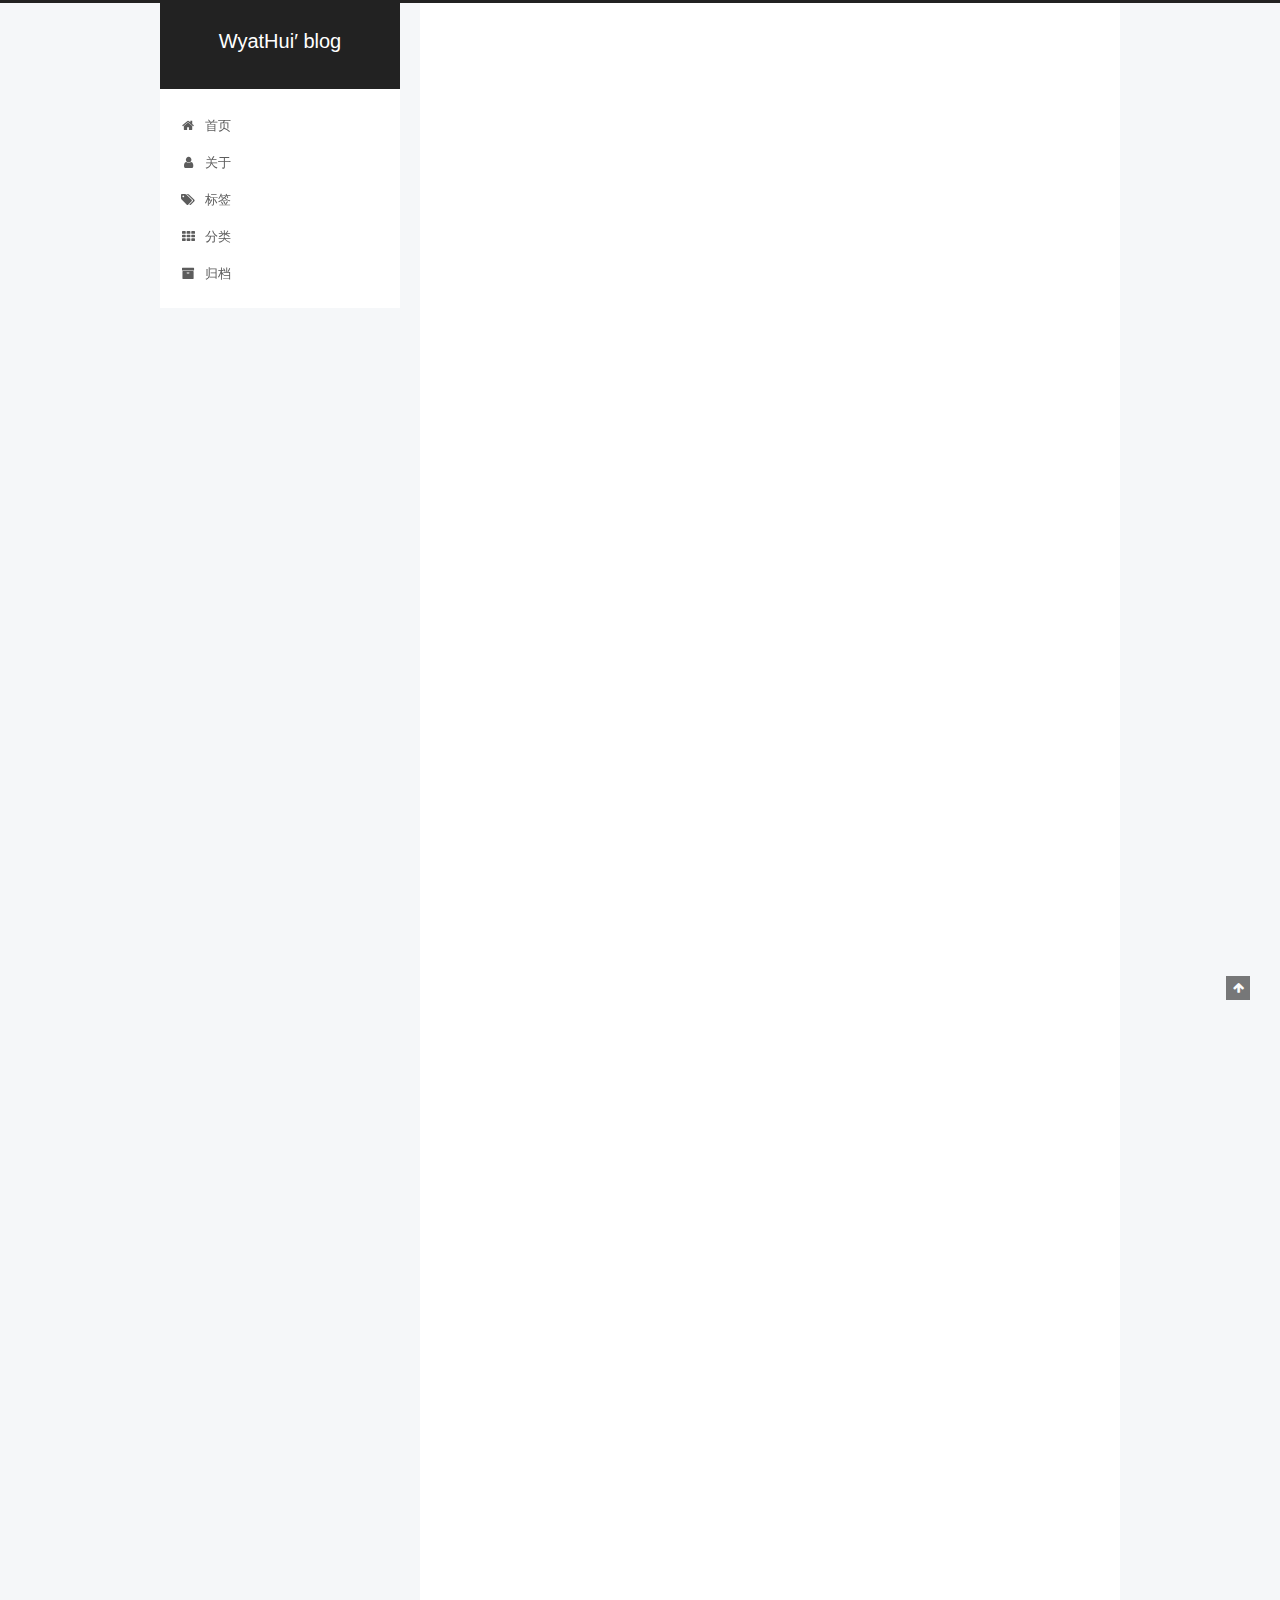
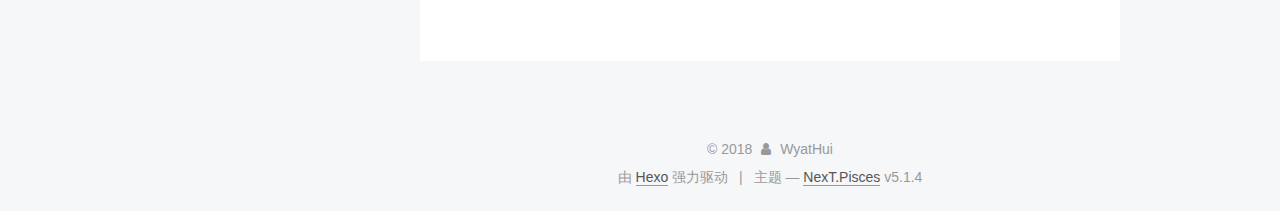
==== commit 89f63a5c: "Site updated: 2018-04-24 20:08:13" ====
--- a/index.html
+++ b/index.html
@@ -5,7 +5,7 @@
   
 
 
-<html class="theme-next muse use-motion" lang="">
+<html class="theme-next pisces use-motion" lang="zh-Hans">
 <head>
   <meta charset="UTF-8"/>
 <meta http-equiv="X-UA-Compatible" content="IE=edge" />
@@ -80,12 +80,12 @@
 
 
 <meta property="og:type" content="website">
-<meta property="og:title" content="Hexo">
+<meta property="og:title" content="WyatHui′ blog">
 <meta property="og:url" content="http://wyathui.github.io/index.html">
-<meta property="og:site_name" content="Hexo">
-<meta property="og:locale" content="default">
+<meta property="og:site_name" content="WyatHui′ blog">
+<meta property="og:locale" content="zh-Hans">
 <meta name="twitter:card" content="summary">
-<meta name="twitter:title" content="Hexo">
+<meta name="twitter:title" content="WyatHui′ blog">
 
 
 
@@ -93,7 +93,7 @@
   var NexT = window.NexT || {};
   var CONFIG = {
     root: '/',
-    scheme: 'Muse',
+    scheme: 'Pisces',
     version: '5.1.4',
     sidebar: {"position":"left","display":"post","offset":12,"b2t":false,"scrollpercent":false,"onmobile":false},
     fancybox: true,
@@ -101,7 +101,7 @@
     motion: {"enable":true,"async":false,"transition":{"post_block":"fadeIn","post_header":"slideDownIn","post_body":"slideDownIn","coll_header":"slideLeftIn","sidebar":"slideUpIn"}},
     duoshuo: {
       userId: '0',
-      author: 'Author'
+      author: '博主'
     },
     algolia: {
       applicationID: '',
@@ -121,7 +121,7 @@
 
 
 
-  <title>Hexo</title>
+  <title>WyatHui′ blog</title>
   
 
 
@@ -133,7 +133,7 @@
 
 </head>
 
-<body itemscope itemtype="http://schema.org/WebPage" lang="default">
+<body itemscope itemtype="http://schema.org/WebPage" lang="zh-Hans">
 
   
   
@@ -152,7 +152,7 @@
     <div class="custom-logo-site-title">
       <a href="/"  class="brand" rel="start">
         <span class="logo-line-before"><i></i></span>
-        <span class="site-title">Hexo</span>
+        <span class="site-title">WyatHui′ blog</span>
         <span class="logo-line-after"><i></i></span>
       </a>
     </div>
@@ -182,17 +182,47 @@
             
               <i class="menu-item-icon fa fa-fw fa-home"></i> <br />
             
-            Home
+            首页
           </a>
         </li>
       
         
+        <li class="menu-item menu-item-about">
+          <a href="/about/" rel="section">
+            
+              <i class="menu-item-icon fa fa-fw fa-user"></i> <br />
+            
+            关于
+          </a>
+        </li>
+      
+        
+        <li class="menu-item menu-item-tags">
+          <a href="/tags/" rel="section">
+            
+              <i class="menu-item-icon fa fa-fw fa-tags"></i> <br />
+            
+            标签
+          </a>
+        </li>
+      
+        
+        <li class="menu-item menu-item-categories">
+          <a href="/categories/" rel="section">
+            
+              <i class="menu-item-icon fa fa-fw fa-th"></i> <br />
+            
+            分类
+          </a>
+        </li>
+      
+        
         <li class="menu-item menu-item-archives">
           <a href="/archives/" rel="section">
             
               <i class="menu-item-icon fa fa-fw fa-archive"></i> <br />
             
-            Archives
+            归档
           </a>
         </li>
       
@@ -229,16 +259,16 @@
   
   
   <div class="post-block">
-    <link itemprop="mainEntityOfPage" href="http://wyathui.github.io/2018/04/24/hello-world/">
+    <link itemprop="mainEntityOfPage" href="http://wyathui.github.io/2018/04/24/yahaha/">
 
     <span hidden itemprop="author" itemscope itemtype="http://schema.org/Person">
-      <meta itemprop="name" content="John Doe">
+      <meta itemprop="name" content="WyatHui">
       <meta itemprop="description" content="">
-      <meta itemprop="image" content="/images/avatar.gif">
+      <meta itemprop="image" content="/images/head-image.png">
     </span>
 
     <span hidden itemprop="publisher" itemscope itemtype="http://schema.org/Organization">
-      <meta itemprop="name" content="Hexo">
+      <meta itemprop="name" content="WyatHui′ blog">
     </span>
 
     
@@ -248,7 +278,7 @@
         
           <h1 class="post-title" itemprop="name headline">
                 
-                <a class="post-title-link" href="/2018/04/24/hello-world/" itemprop="url">Hello World</a></h1>
+                <a class="post-title-link" href="/2018/04/24/yahaha/" itemprop="url">yahaha</a></h1>
         
 
         <div class="post-meta">
@@ -258,9 +288,137 @@
                 <i class="fa fa-calendar-o"></i>
               </span>
               
-                <span class="post-meta-item-text">Posted on</span>
+                <span class="post-meta-item-text">发表于</span>
               
-              <time title="Post created" itemprop="dateCreated datePublished" datetime="2018-04-24T16:08:47+08:00">
+              <time title="创建于" itemprop="dateCreated datePublished" datetime="2018-04-24T16:20:10+08:00">
+                2018-04-24
+              </time>
+            
+
+            
+
+            
+          </span>
+
+          
+
+          
+            
+          
+
+          
+          
+
+          
+
+          
+
+          
+
+        </div>
+      </header>
+    
+
+    
+    
+    
+    <div class="post-body" itemprop="articleBody">
+
+      
+      
+
+      
+        
+          
+            <h2 id="测试文章"><a href="#测试文章" class="headerlink" title="测试文章"></a>测试文章</h2><ol>
+<li>hexo博客搭建</li>
+<li>单元测试</li>
+<li>嘻嘻哈哈</li>
+</ol>
+<h2 id="测试目录2"><a href="#测试目录2" class="headerlink" title="测试目录2"></a>测试目录2</h2><ol>
+<li>文档测试</li>
+<li>风格测试</li>
+</ol>
+<h2 id="测试目录3"><a href="#测试目录3" class="headerlink" title="测试目录3"></a>测试目录3</h2>
+          
+        
+      
+    </div>
+    
+    
+    
+
+    
+
+    
+
+    
+
+    <footer class="post-footer">
+      
+
+      
+
+      
+
+      
+      
+        <div class="post-eof"></div>
+      
+    </footer>
+  </div>
+  
+  
+  
+  </article>
+
+
+    
+      
+
+  
+
+  
+  
+  
+
+  <article class="post post-type-normal" itemscope itemtype="http://schema.org/Article">
+  
+  
+  
+  <div class="post-block">
+    <link itemprop="mainEntityOfPage" href="http://wyathui.github.io/2018/04/24/hello-world/">
+
+    <span hidden itemprop="author" itemscope itemtype="http://schema.org/Person">
+      <meta itemprop="name" content="WyatHui">
+      <meta itemprop="description" content="">
+      <meta itemprop="image" content="/images/head-image.png">
+    </span>
+
+    <span hidden itemprop="publisher" itemscope itemtype="http://schema.org/Organization">
+      <meta itemprop="name" content="WyatHui′ blog">
+    </span>
+
+    
+      <header class="post-header">
+
+        
+        
+          <h1 class="post-title" itemprop="name headline">
+                
+                <a class="post-title-link" href="/2018/04/24/hello-world/" itemprop="url">Hello World</a></h1>
+        
+
+        <div class="post-meta">
+          <span class="post-time">
+            
+              <span class="post-meta-item-icon">
+                <i class="fa fa-calendar-o"></i>
+              </span>
+              
+                <span class="post-meta-item-text">发表于</span>
+              
+              <time title="创建于" itemprop="dateCreated datePublished" datetime="2018-04-24T16:08:47+08:00">
                 2018-04-24
               </time>
             
@@ -379,7 +537,11 @@
         <div class="site-overview">
           <div class="site-author motion-element" itemprop="author" itemscope itemtype="http://schema.org/Person">
             
-              <p class="site-author-name" itemprop="name">John Doe</p>
+              <img class="site-author-image" itemprop="image"
+                src="/images/head-image.png"
+                alt="WyatHui" />
+            
+              <p class="site-author-name" itemprop="name">WyatHui</p>
               <p class="site-description motion-element" itemprop="description"></p>
           </div>
 
@@ -390,8 +552,8 @@
               
                 <a href="/archives/">
               
-                  <span class="site-state-item-count">1</span>
-                  <span class="site-state-item-name">posts</span>
+                  <span class="site-state-item-count">2</span>
+                  <span class="site-state-item-name">日志</span>
                 </a>
               </div>
             
@@ -435,13 +597,13 @@
   <span class="with-love">
     <i class="fa fa-user"></i>
   </span>
-  <span class="author" itemprop="copyrightHolder">John Doe</span>
+  <span class="author" itemprop="copyrightHolder">WyatHui</span>
 
   
 </div>
 
 
-  <div class="powered-by">Powered by <a class="theme-link" target="_blank" href="https://hexo.io">Hexo</a></div>
+  <div class="powered-by">由 <a class="theme-link" target="_blank" href="https://hexo.io">Hexo</a> 强力驱动</div>
 
 
 
@@ -449,7 +611,7 @@
 
 
 
-  <div class="theme-info">Theme &mdash; <a class="theme-link" target="_blank" href="https://github.com/iissnan/hexo-theme-next">NexT.Muse</a> v5.1.4</div>
+  <div class="theme-info">主题 &mdash; <a class="theme-link" target="_blank" href="https://github.com/iissnan/hexo-theme-next">NexT.Pisces</a> v5.1.4</div>
 
 
 
@@ -549,6 +711,13 @@
   
   
 
+
+  <script type="text/javascript" src="/js/src/affix.js?v=5.1.4"></script>
+
+  <script type="text/javascript" src="/js/src/schemes/pisces.js?v=5.1.4"></script>
+
+
+
   
 
   
--- a/css/main.css
+++ b/css/main.css
@@ -189,7 +189,7 @@
   font-size: 14px;
   line-height: 2;
   color: #555;
-  background: #fff;
+  background: #f5f7f9;
 }
 @media (max-width: 767px) {
   body {
@@ -653,8 +653,8 @@
 @media (min-width: 992px) {
   .full-image.full-image.full-image.full-image {
     max-width: none;
-    width: 110%;
-    margin: 25px -5%;
+    width: 118%;
+    margin: 0 -9%;
   }
 }
 .blockquote-center,
@@ -940,11 +940,11 @@
   display: inline-block;
   padding: 0 20px;
   font-size: 14px;
-  color: #fff;
-  background: #222;
-  border: 2px solid #222;
+  color: #555;
+  background: #fff;
+  border: 2px solid #555;
   text-decoration: none;
-  border-radius: 0;
+  border-radius: 2px;
   transition-property: background-color;
   transition-duration: 0.2s;
   transition-timing-function: ease-in-out;
@@ -953,8 +953,8 @@
 }
 .btn:hover {
   border-color: #222;
-  color: #222;
-  background: #fff;
+  color: #fff;
+  background: #222;
 }
 .btn +.btn {
   margin: 0 0 8px 8px;
@@ -1066,7 +1066,7 @@
   width: 24px;
   background: #222;
   font-size: 12px;
-  opacity: 1;
+  opacity: 0.6;
   color: #fff;
   cursor: pointer;
   text-align: center;
@@ -1087,7 +1087,7 @@
   }
 }
 .back-to-top.back-to-top-on {
-  bottom: 19px;
+  bottom: 30px;
 }
 .header {
   background: transparent;
@@ -1136,7 +1136,7 @@
 .site-subtitle {
   margin-top: 10px;
   font-size: 13px;
-  color: #999;
+  color: #ddd;
 }
 .use-motion .brand {
   opacity: 0;
@@ -1209,7 +1209,8 @@
   transition-timing-function: ease-in-out;
   transition-delay: 0s;
 }
-.menu .menu-item a:hover {
+.menu .menu-item a:hover,
+.menu-item-active a {
   border-bottom-color: #222;
 }
 .menu .menu-item .fa {
@@ -1738,20 +1739,20 @@
   display: block;
   margin: 0 auto;
   padding: 2px;
-  max-width: 96px;
+  max-width: 120px;
   height: auto;
-  border: 2px solid #333;
+  border: 1px solid #eee;
 }
 .site-author-name {
-  margin: 5px 0 0;
+  margin: 0;
   text-align: center;
-  color: #f5f5f5;
-  font-weight: normal;
+  color: #222;
+  font-weight: 600;
 }
 .site-description {
-  margin-top: 5px;
+  margin-top: 0;
   text-align: center;
-  font-size: 14px;
+  font-size: 13px;
   color: #999;
 }
 .site-state {
@@ -1763,7 +1764,7 @@
 .site-state-item {
   display: inline-block;
   padding: 0 15px;
-  border-left: 1px solid #333;
+  border-left: 1px solid #eee;
 }
 .site-state-item:first-child {
   border-left: none;
@@ -1776,11 +1777,11 @@
   text-align: center;
   color: inherit;
   font-weight: 600;
-  font-size: 18px;
+  font-size: 16px;
 }
 .site-state-item-name {
   font-size: 13px;
-  color: inherit;
+  color: #999;
 }
 .feed-link {
   margin-top: 20px;
@@ -1822,7 +1823,7 @@
   width: 4px;
   height: 4px;
   border-radius: 50%;
-  background: #ff12df;
+  background: #8c537e;
 }
 .links-of-blogroll {
   font-size: 13px;
@@ -1860,7 +1861,7 @@
   color: #555;
 }
 .sidebar-nav li:hover {
-  color: #f5f5f5;
+  color: #fc6423;
 }
 .page-post-detail .sidebar-nav-toc {
   padding: 0 5px;
@@ -1869,11 +1870,11 @@
   margin-left: 10px;
 }
 .sidebar-nav .sidebar-nav-active {
-  color: #87daff;
-  border-bottom-color: #87daff;
+  color: #fc6423;
+  border-bottom-color: #fc6423;
 }
 .sidebar-nav .sidebar-nav-active:hover {
-  color: #87daff;
+  color: #fc6423;
 }
 .sidebar-panel {
   display: none;
@@ -1906,12 +1907,12 @@
   transition-timing-function: ease-in-out;
   transition-delay: 0s;
   transition-property: all;
-  color: #999;
-  border-bottom-color: #555;
+  color: #666;
+  border-bottom-color: #ccc;
 }
 .post-toc ol a:hover {
-  color: #ccc;
-  border-bottom-color: #ccc;
+  color: #000;
+  border-bottom-color: #000;
 }
 .post-toc .nav-item {
   overflow: hidden;
@@ -1933,14 +1934,14 @@
   display: block;
 }
 .post-toc .nav .active > a {
-  color: #87daff;
-  border-bottom-color: #87daff;
+  color: #fc6423;
+  border-bottom-color: #fc6423;
 }
 .post-toc .nav .active-current > a {
-  color: #87daff;
+  color: #fc6423;
 }
 .post-toc .nav .active-current > a:hover {
-  color: #87daff;
+  color: #fc6423;
 }
 .footer {
   font-size: 14px;
@@ -2345,6 +2346,16 @@
   transform: translate(-50%, -50%);
   color: #ccc;
 }
+@media (min-width: 768px) and (max-width: 991px) {
+  .busuanzi-count {
+    width: auto;
+  }
+}
+@media (max-width: 767px) {
+  .busuanzi-count {
+    width: auto;
+  }
+}
 .site-uv,
 .site-pv,
 .page-pv {
@@ -2580,83 +2591,403 @@
   }
 }
 .page-post-detail .sidebar-toggle-line {
-  background: #87daff;
+  background: #fc6423;
 }
 .page-post-detail .comments {
   overflow: hidden;
 }
-@media (max-width: 767px) {
-  .header-inner,
-  .container .main-inner,
+.header {
+  position: relative;
+  margin: 0 auto;
+  width: 960px;
+}
+@media (min-width: 768px) and (max-width: 991px) {
+  .header {
+    width: auto;
+  }
+}
+@media (max-width: 767px) {
+  .header {
+    width: auto;
+  }
+}
+.header-inner {
+  position: absolute;
+  top: 0;
+  overflow: hidden;
+  padding: 0;
+  width: 240px;
+  background: #fff;
+  box-shadow: initial;
+  border-radius: initial;
+}
+@media (min-width: 1600px) {
+  .container .header-inner {
+    width: 240px;
+  }
+}
+@media (min-width: 768px) and (max-width: 991px) {
+  .header-inner {
+    position: relative;
+    width: auto;
+    border-radius: initial;
+  }
+}
+@media (max-width: 767px) {
+  .header-inner {
+    position: relative;
+    width: auto;
+    border-radius: initial;
+  }
+}
+.main:before,
+.main:after {
+  content: " ";
+  display: table;
+}
+.main:after {
+  clear: both;
+}
+@media (min-width: 768px) and (max-width: 991px) {
+  .main {
+    padding-bottom: 100px;
+  }
+}
+@media (max-width: 767px) {
+  .main {
+    padding-bottom: 100px;
+  }
+}
+.container .main-inner {
+  width: 960px;
+}
+@media (min-width: 768px) and (max-width: 991px) {
+  .container .main-inner {
+    width: auto;
+  }
+}
+@media (max-width: 767px) {
+  .container .main-inner {
+    width: auto;
+  }
+}
+.content-wrap {
+  float: right;
+  box-sizing: border-box;
+  padding: 40px;
+  width: 700px;
+  background: #fff;
+  min-height: 700px;
+  box-shadow: initial;
+  border-radius: initial;
+}
+@media (min-width: 768px) and (max-width: 991px) {
+  .content-wrap {
+    width: 100%;
+    padding: 20px;
+    border-radius: initial;
+  }
+}
+@media (max-width: 767px) {
+  .content-wrap {
+    width: 100%;
+    padding: 20px;
+    min-height: auto;
+    border-radius: initial;
+  }
+}
+.sidebar {
+  position: static;
+  float: left;
+  margin-top: 300px;
+  width: 240px;
+  background: #f5f7f9;
+  box-shadow: none;
+}
+@media (min-width: 768px) and (max-width: 991px) {
+  .sidebar {
+    display: none;
+  }
+}
+@media (max-width: 767px) {
+  .sidebar {
+    display: none;
+  }
+}
+.sidebar-toggle {
+  display: none;
+}
+.footer-inner {
+  width: 960px;
+  padding-left: 260px;
+}
+@media (min-width: 768px) and (max-width: 991px) {
   .footer-inner {
     width: auto;
-  }
-}
-embed {
-  display: block;
-  margin: 0px auto 25px auto;
-}
-.custom-logo .site-meta-headline {
-  text-align: center;
-}
-.custom-logo .brand {
+    padding-left: 0 !important;
+    padding-right: 0 !important;
+  }
+}
+@media (max-width: 767px) {
+  .footer-inner {
+    width: auto;
+    padding-left: 0 !important;
+    padding-right: 0 !important;
+  }
+}
+.sidebar-position-right .header-inner {
+  right: 0;
+}
+.sidebar-position-right .content-wrap {
+  float: left;
+}
+.sidebar-position-right .sidebar {
+  float: right;
+}
+.sidebar-position-right .footer-inner {
+  padding-left: 0;
+  padding-right: 260px;
+}
+.site-brand-wrapper {
+  position: relative;
+}
+.site-meta {
+  padding: 20px 0;
+  color: #fff;
+  background: #222;
+}
+@media (min-width: 768px) and (max-width: 991px) {
+  .site-meta {
+    box-shadow: 0 0 16px rgba(0,0,0,0.5);
+  }
+}
+@media (max-width: 767px) {
+  .site-meta {
+    box-shadow: 0 0 16px rgba(0,0,0,0.5);
+  }
+}
+.brand {
+  padding: 0;
   background: none;
 }
-.custom-logo .site-title {
-  margin: 10px auto 0;
-  font-size: 24px;
-  color: #222;
-}
-.custom-logo .site-title a {
-  border: none;
-}
-.custom-logo-image {
-  margin: 0 auto;
-  padding: 5px;
-  max-width: 150px;
-  background: #fff;
-}
-@media (max-width: 767px) {
-  .site-nav {
-    position: absolute;
-    left: 0;
-    top: 52px;
-    margin: 0;
-    width: 100%;
-    padding: 0;
-    background: #fff;
-    border-bottom: 1px solid #ddd;
-    z-index: 1050;
-  }
-}
-@media (max-width: 767px) {
-  .menu {
-    text-align: left;
-  }
-}
-@media (max-width: 767px) {
-  .menu .menu-item {
-    display: block;
-    margin: 0 10px;
-    vertical-align: top;
-  }
-}
-@media (max-width: 767px) {
-  .menu .menu-item br {
-    display: none;
-  }
-}
-@media (max-width: 767px) {
-  .menu .menu-item a {
-    padding: 5px 10px;
-  }
-}
-.menu .menu-item .fa {
-  margin-right: 0;
+.brand:hover {
+  color: #fff;
+}
+.site-subtitle {
+  margin: 10px 10px 0;
+  font-weight: initial;
 }
 .site-search form {
   display: none;
 }
+.site-nav {
+  border-top: none;
+}
+@media (min-width: 768px) and (max-width: 991px) {
+  .site-nav {
+    display: none !important;
+  }
+}
+@media (min-width: 768px) and (max-width: 991px) {
+  .site-nav-on {
+    display: block !important;
+  }
+}
+.menu .menu-item {
+  display: block;
+  margin: 0;
+}
+.menu .menu-item a {
+  position: relative;
+  box-sizing: border-box;
+  padding: 5px 20px;
+  text-align: left;
+  line-height: inherit;
+  transition-property: background-color;
+  transition-duration: 0.2s;
+  transition-timing-function: ease-in-out;
+  transition-delay: 0s;
+}
+.menu .menu-item a:hover,
+.menu-item-active a {
+  background: #f9f9f9;
+  border-bottom-color: #fff;
+}
+.menu .menu-item br {
+  display: none;
+}
+.menu-item-active a:after {
+  content: " ";
+  position: absolute;
+  top: 50%;
+  margin-top: -3px;
+  right: 15px;
+  width: 6px;
+  height: 6px;
+  border-radius: 50%;
+  background-color: #bbb;
+}
+.btn-bar {
+  background-color: #fff;
+}
+.site-nav-toggle {
+  left: 20px;
+  top: 50%;
+  -webkit-transform: translateY(-50%);
+  -webkit-transform: translateY(-50%);
+  -moz-transform: translateY(-50%);
+  -ms-transform: translateY(-50%);
+  -o-transform: translateY(-50%);
+  transform: translateY(-50%);
+}
+@media (min-width: 768px) and (max-width: 991px) {
+  .site-nav-toggle {
+    display: block;
+  }
+}
+.use-motion .sidebar .motion-element {
+  opacity: 1;
+}
+.sidebar {
+  margin-left: -100%;
+  right: auto;
+  bottom: auto;
+  -webkit-transform: none;
+}
+.sidebar-inner {
+  box-sizing: border-box;
+  width: 240px;
+  color: #555;
+  background: #fff;
+  box-shadow: initial;
+  border-radius: initial;
+  opacity: 0;
+}
+.sidebar-inner.affix {
+  position: fixed;
+  top: 12px;
+}
+.sidebar-inner.affix-bottom {
+  position: absolute;
+}
+.site-overview {
+  text-align: left;
+}
+.site-author:before,
+.site-author:after {
+  content: " ";
+  display: table;
+}
+.site-author:after {
+  clear: both;
+}
+.sidebar a {
+  color: #555;
+}
+.sidebar a:hover {
+  color: #222;
+}
+.site-state-item {
+  padding: 0 10px;
+}
+.links-of-author-item a:before {
+  display: none;
+}
+.links-of-author-item a {
+  border-bottom: none;
+  text-decoration: underline;
+}
+.feed-link {
+  border-top: 1px dotted #ccc;
+  border-bottom: 1px dotted #ccc;
+  text-align: center;
+}
+.feed-link a {
+  display: block;
+  color: #fc6423;
+  border: none;
+}
+.feed-link a:hover {
+  background: none;
+  color: #e34603;
+}
+.feed-link a:hover i {
+  color: #e34603;
+}
+.links-of-author {
+  display: flex;
+  flex-wrap: wrap;
+  justify-content: center;
+}
+.links-of-author-item {
+  margin: 5px 0 0;
+  width: 50%;
+}
+.links-of-author-item a {
+  max-width: 216px;
+  box-sizing: border-box;
+  display: inline-block;
+  margin-right: 0;
+  margin-bottom: 0;
+  padding: 0 5px;
+  overflow: hidden;
+  white-space: nowrap;
+  text-overflow: ellipsis;
+}
+.links-of-author-item a {
+  display: block;
+  text-decoration: none;
+}
+.links-of-author-item a:hover {
+  border-radius: 4px;
+  background: #eee;
+}
+.links-of-author-item .fa {
+  margin-right: 2px;
+  font-size: 16px;
+}
+.links-of-author-item .fa-globe {
+  font-size: 15px;
+}
+.links-of-blogroll {
+  text-align: center;
+  margin-top: 20px;
+  padding: 3px 0 0;
+  border-top: 1px dotted #ccc;
+}
+.links-of-blogroll-title {
+  margin-top: 0;
+}
+.links-of-blogroll-item {
+  padding: 0;
+}
+.links-of-blogroll-inline:before,
+.links-of-blogroll-inline:after {
+  content: " ";
+  display: table;
+}
+.links-of-blogroll-inline:after {
+  clear: both;
+}
 .links-of-blogroll-inline .links-of-blogroll-item {
-  display: inline-block;
-}
+  margin: 5px 0 0;
+  width: 50%;
+  display: inline-block;
+  width: unset;
+}
+.links-of-blogroll-inline .links-of-blogroll-item a {
+  max-width: 216px;
+  box-sizing: border-box;
+  display: inline-block;
+  margin-right: 0;
+  margin-bottom: 0;
+  padding: 0 5px;
+  overflow: hidden;
+  white-space: nowrap;
+  text-overflow: ellipsis;
+}
+@media (max-width: 767px) {
+  .post-body {
+    text-align: justify;
+  }
+}
